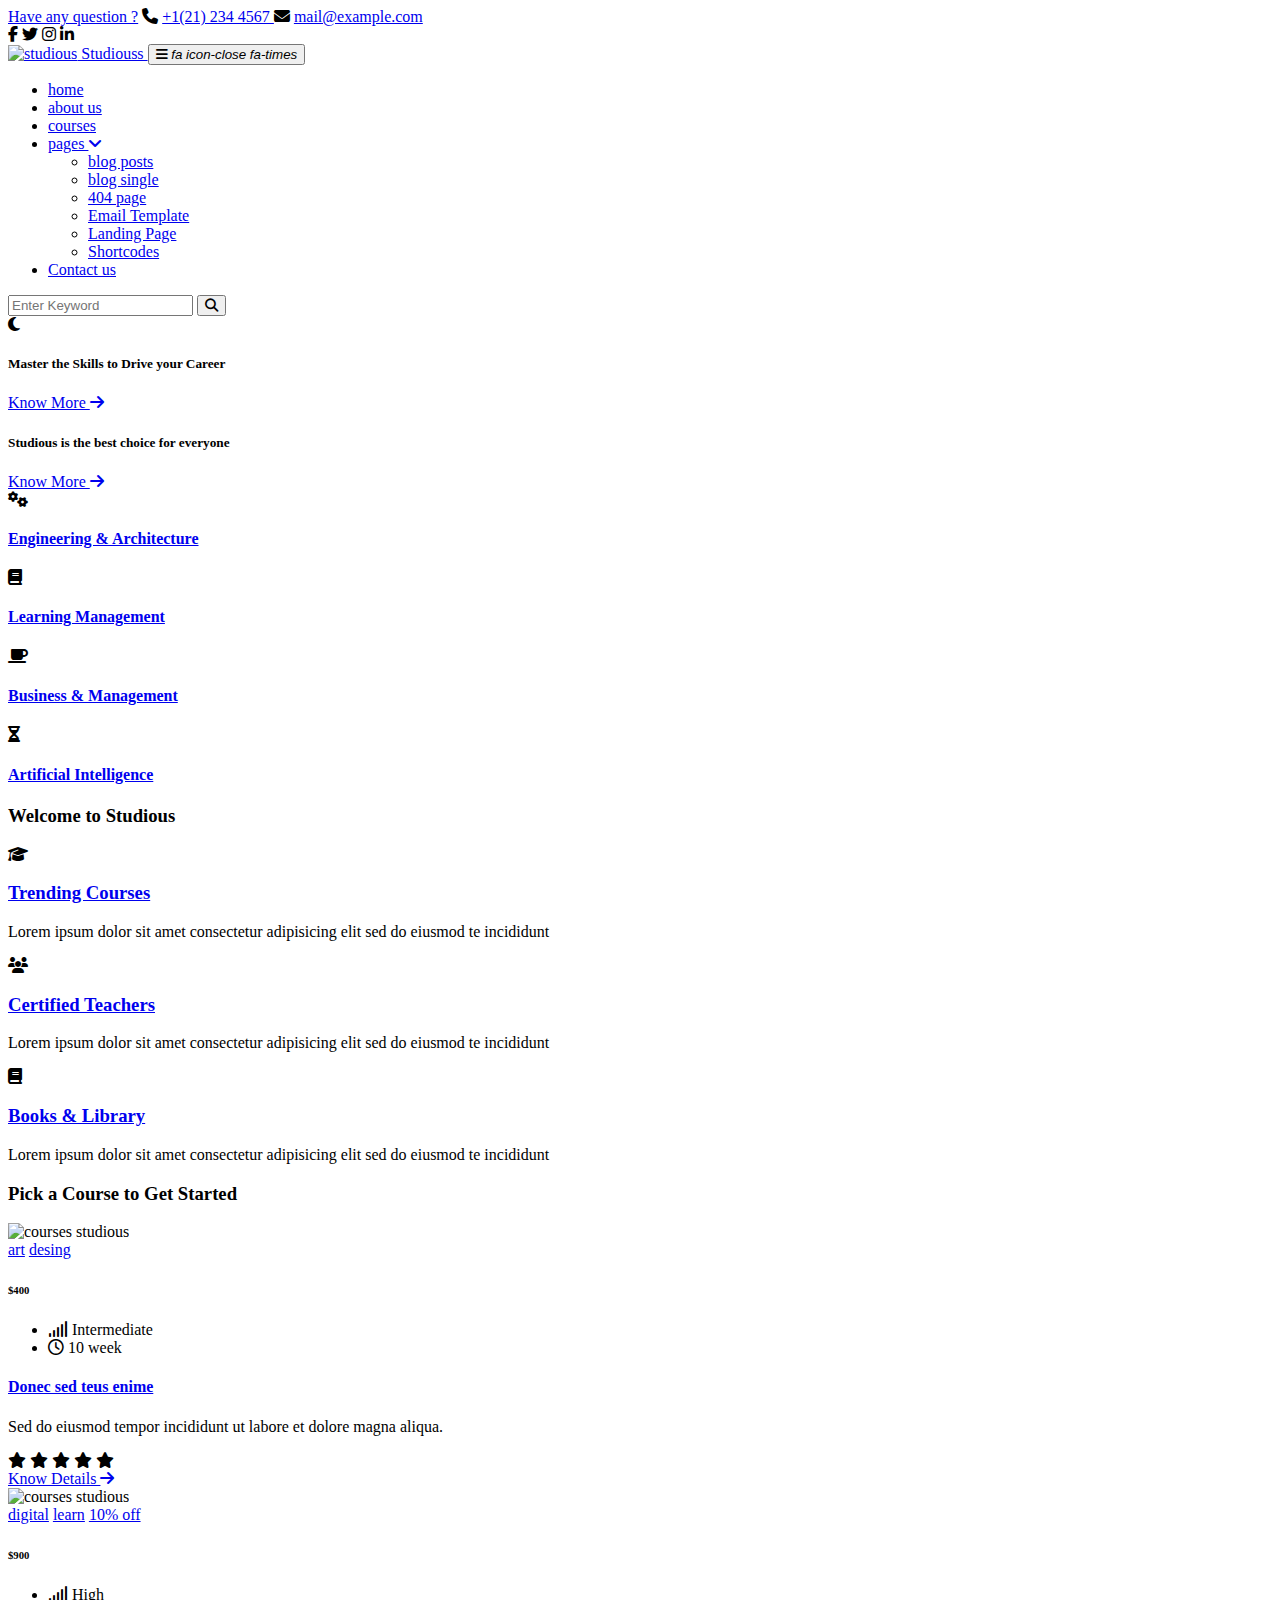
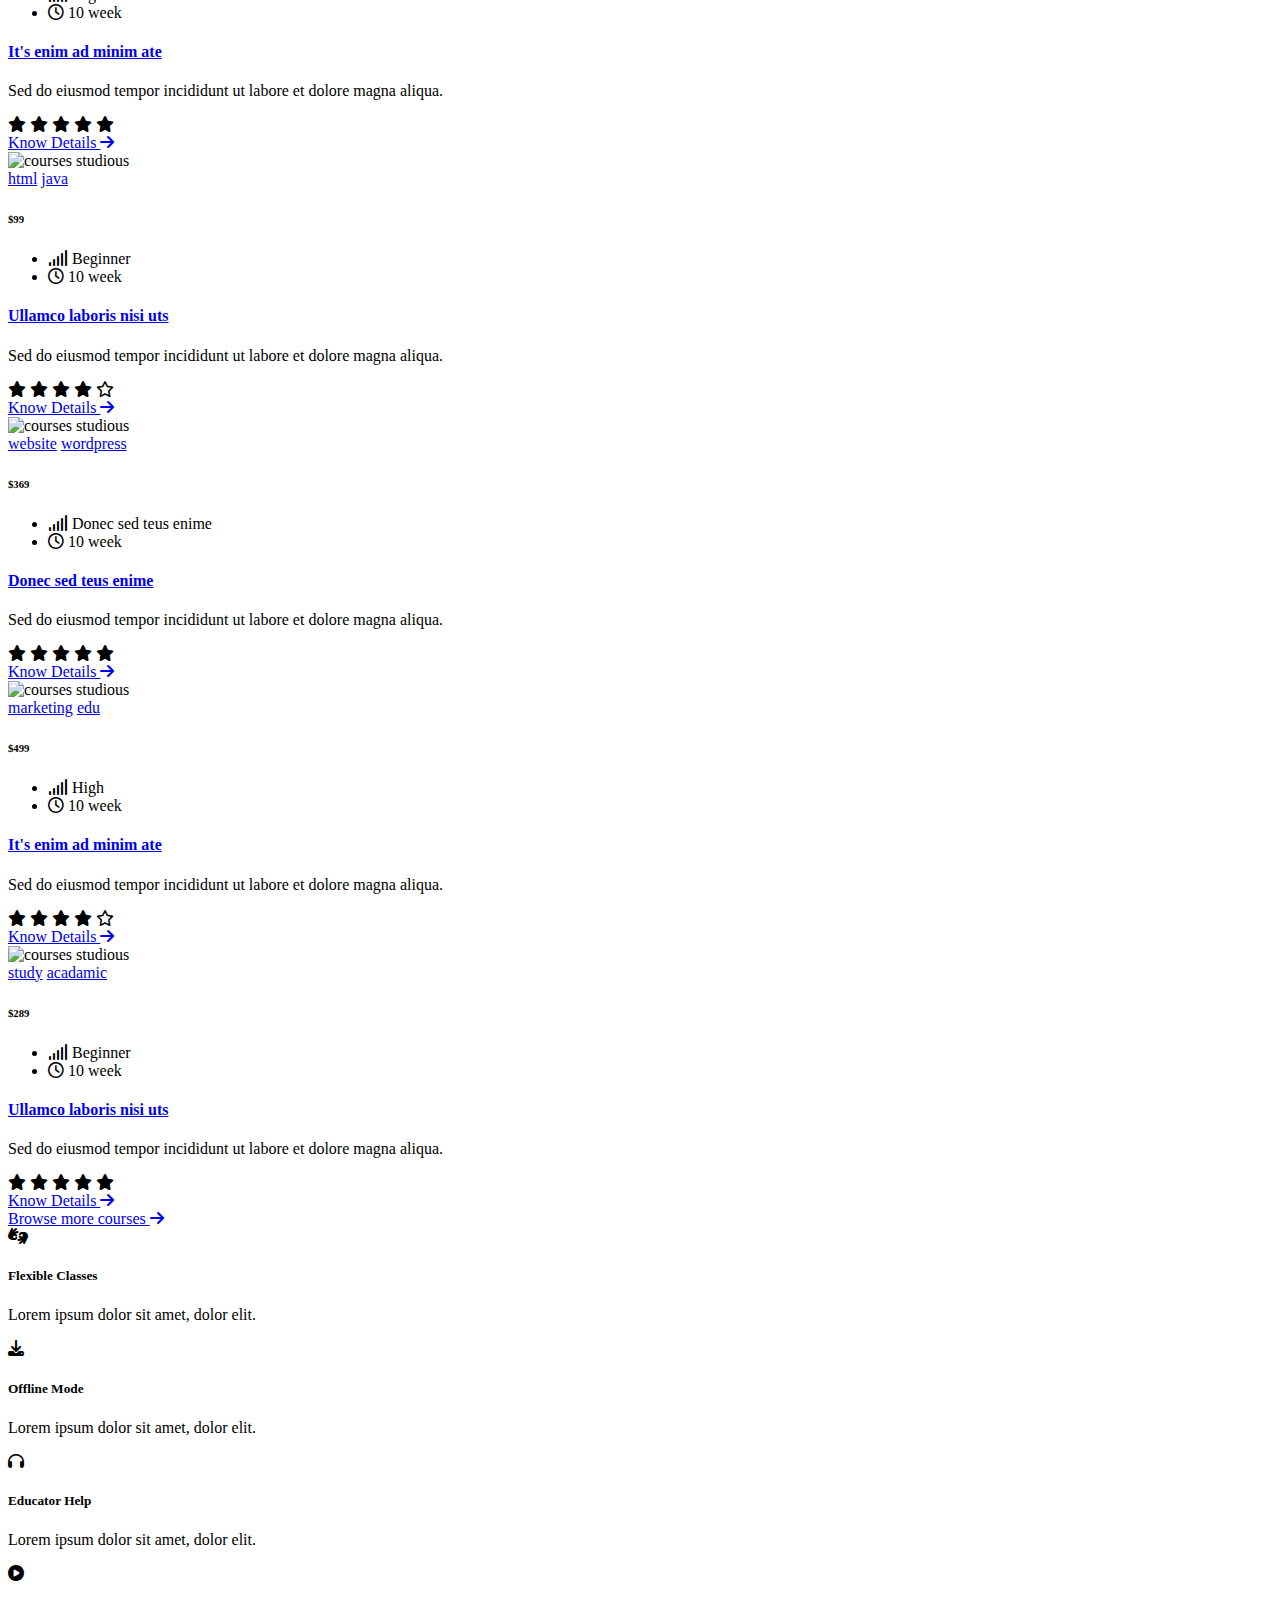
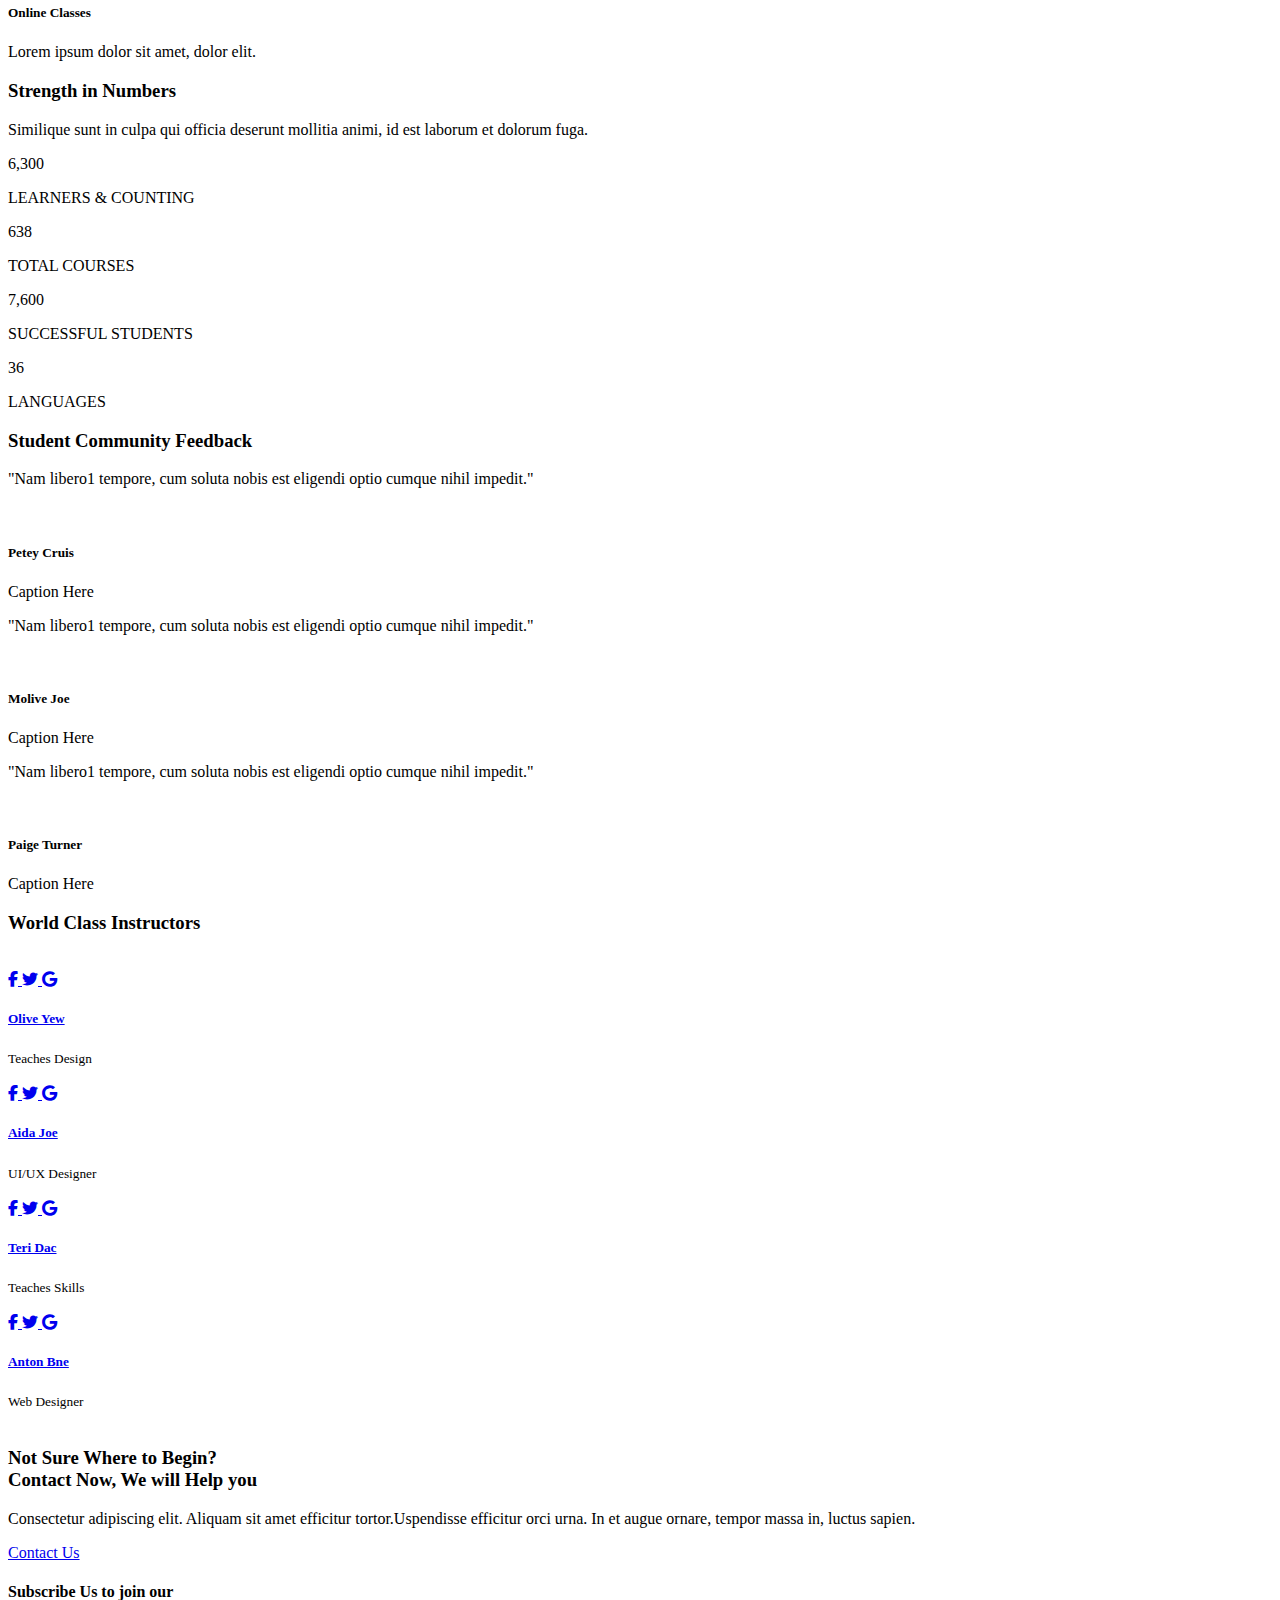
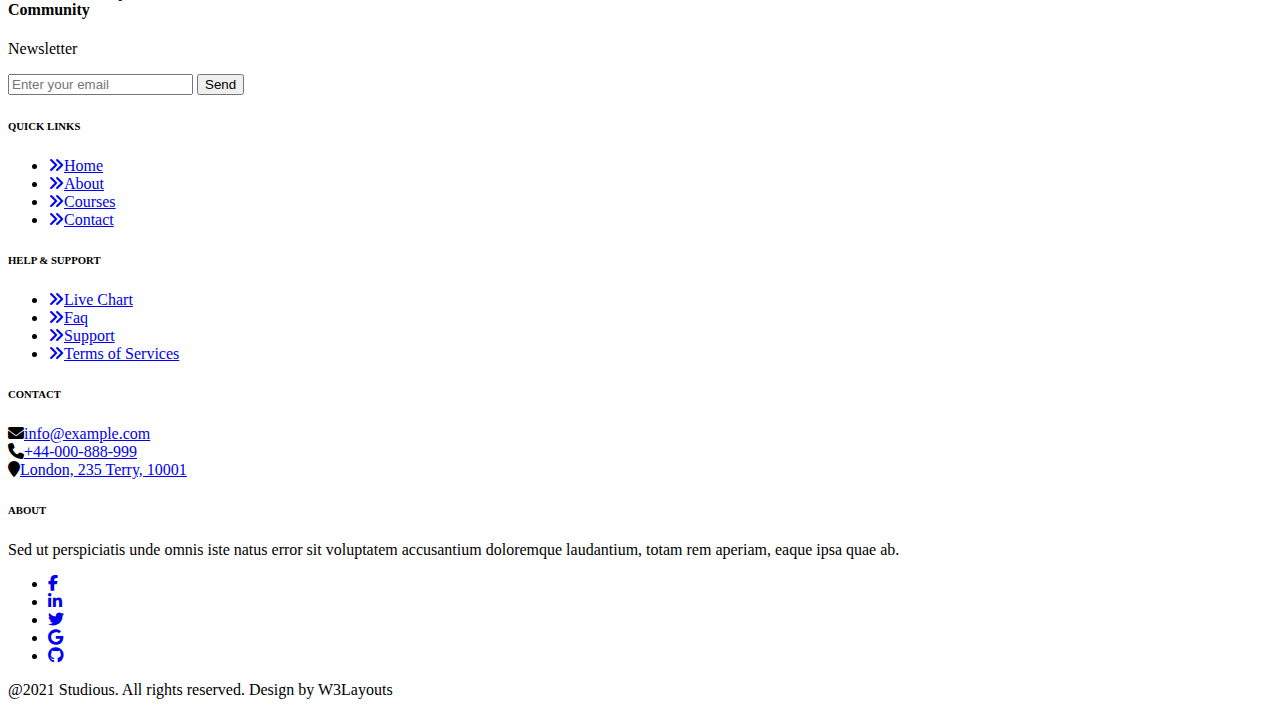
==== index.html @ 1a9e2ce5 "Footer html" ====
<!DOCTYPE html>
<html lang="en">
<head class="theme__dark">
    <meta charset="UTF-8">
    <meta http-equiv="X-UA-Compatible" content="IE=edge">
    <meta name="viewport" content="width=device-width, initial-scale=1.0">
    <link rel="shortcut icon" href="./images/logo.png" type="image/x-icon">
    <title>Studious - Education</title>
    
    <!-- OWL CAROUSEL -->
    <link rel="stylesheet" href="./vendor_more/owl_carousel/owl.carousel.min.css">
    <link rel="stylesheet" href="./vendor_more/owl_carousel/owl.theme.default.css">
    <!-- BOOTSTRAP -->
    <link rel="stylesheet" href="./vendor/Bootstrap_5/bootstrap.min.css">
    <!-- FONT AWESOME -->
    <link rel="stylesheet" href="https://cdnjs.cloudflare.com/ajax/libs/font-awesome/6.1.1/css/all.min.css"/>
    <!-- GOOGLE FONT -->
    <link rel="preconnect" href="https://fonts.googleapis.com">
    <link rel="preconnect" href="https://fonts.gstatic.com" crossorigin>
    <link href="https://fonts.googleapis.com/css2?family=Montserrat:wght@300;400;500;600;700&display=swap" rel="stylesheet">
    <!-- MENU MAIN CSS -->
    <link rel="stylesheet" href="./main__css/header__footer.css">
    <!-- HOME CSS -->
    <link rel="stylesheet" href="./css/home.css">
</head>
<body>
    <!---------- HEADER -------------->
    <header class="header">
        <!-- HEADER__TOP -->
        <div class="header__top">
            <div class="container-fluid">
                <div class="headerTop__content">
                    <div class="headerTop__info">
                        <a href="#">Have any question ?</a>
                        <i class="fa fa-phone"></i>
                        <a href="tel:+1212344567">
                            +1(21) 234 4567
                        </a>
                        <i class="fa fa-envelope"></i>
                        <a href="mailto:mail@example.com">
                             mail@example.com
                        </a>
                    </div>
                    <div class="headerTop__detail">
                        <i class="fab fa-facebook-f"></i>
                        <i class="fab fa-twitter"></i>
                        <i class="fab fa-instagram"></i>
                        <i class="fab fa-linkedin-in"></i>
                    </div>
                </div>
            </div>
        </div>
        <!-- HEADER__BOTTOM -->
        <div id="menuScroll" class="header__bottom">
            <nav class="navbar navbar-expand-lg navbar-light">
                <div class="container-fluid">
                    <a class="navbar-brand d-flex align-items-center" href="#">
                        <img src="./images/logo.png" alt="studious">
                         Studiouss
                    </a>
                    <button id="navToggler" class="navbar-toggler" type="button" data-bs-toggle="collapse" data-bs-target="#navbarstudious">
                        <span class="navbar__togglericon"><i class="fa fa-bars"></i></span>
                        <span class="navbar__close"> <i>fa icon-close fa-times </i> </span>
                    </button>
                    <div class="header__menu collapse navbar-collapse" id="navbarstudious">
                        <ul id="mainNav" class="navbar-nav me-auto mb-2 mb-lg-0">
                            <li class="nav-item  active">
                                <a class="nav-link" href="#">home</a>
                            </li>
                            <li class="nav-item">
                                <a class="nav-link" href="about.html">about us</a>
                            </li>
                            <li class="nav-item">
                                <a class="nav-link" href="courses.html">courses</a>
                            </li>
                            <li class="nav-item dropdown">
                                <a class="nav-link dropdown-toggle" href="#" id="navbarDropdown" role="button" data-bs-toggle="dropdown" >
                                    pages
                                    <i class="fa fa-angle-down"></i>
                                </a>
                                <ul ul class="dropdown-menu" aria-labelledby="navbarDropdown">
                                    <li><a class="dropdown-item active" href="blog-posts.html">blog posts</a></li>
                                    <li><a class="dropdown-item" href="blog-single.html">blog single</a></li>
                                    <li><a class="dropdown-item" href="page404.html">404 page</a></li>
                                    <li><a class="dropdown-item" href="#">Email Template</a></li>
                                    <li><a class="dropdown-item" href="landingpage.html">Landing Page</a></li>
                                    <li><a class="dropdown-item" href="#">Shortcodes</a></li>
                                </ul>
                            </li>
                            <li class="nav-item">
                                <a class="nav-link" href="contact.html" tabindex="-1">Contact us</a>
                            </li>
                        </ul>
                        <form class="header__search">
                            <div class="input__search">
                                <input class="form-control me-2" type="search" placeholder="Enter Keyword" aria-label="Search">
                                <button class="btn search-btn" type="submit"><i class="fa-solid fa-magnifying-glass"></i></button>
                            </div>
                        </form>
                    </div>
                    <div class="menu__theme">
                        <i class="fa fa-moon"></i>
                    </div>
                </div>
            </nav>
        </div>
    </header>
    <!--------- CAROUSEL ------------->
    <section class="carousel">
        <div class="carousel__top owl-carousel owl-theme">
            <div class="item">
                <div class="carousel__overlay carousel__img1">
               
                    <div class="container">
                        <div class="carousel__tile">
                            <h5>Master the Skills to Drive your Career</h5>
                            <a class="btn mt-sm-5 mt-4" href="courses.html">
                                Know More
                                <i class="fa fa-arrow-right ms-2"></i>
                            </a>
                        </div>
                    </div>
                </div>
            </div>
            <div class="item">
                <div class="carousel__overlay carousel__img2">
                    <div class="container">
                        <div class="carousel__tile">
                            <h5>Studious is the best choice for everyone</h5>
                            <a class="btn mt-sm-5 mt-4" href="courses.html">
                                Know More
                                <i class="fa fa-arrow-right ms-2"></i>
                            </a>
                        </div>
                    </div>
                </div>
            </div>
        </div>
        <div class="carousel__bottom">
            <div class="container">
                <div class="row text-center">
                    <div class="col-md-6 col-lg-3 px-lg-2">
                        <div class="carousel__bottomItem carousel__color1">
                            <i class="fa fa-cogs"></i>
                            <h4>
                                <a href="courses.html">
                                    Engineering & Architecture
                                </a>
                            </h4>
                        </div>
                    </div>

                    <div class="col-md-6 col-lg-3 px-lg-2 mt-4 mt-md-0">
                        <div class="carousel__bottomItem carousel__color2">
                            <i class="fa fa-book"></i>
                            <h4>
                                <a href="courses.html">
                                    Learning Management
                                </a>
                            </h4>
                        </div>
                    </div>
                    <div class="col-md-6 col-lg-3 px-lg-2 mt-4 mt-lg-0">
                        <div class="carousel__bottomItem carousel__color3">
                            <i class="fa fa-coffee"></i>
                            <h4>
                                <a href="courses.html">
                                    Business & Management
                                </a>
                            </h4>
                        </div>
                    </div>

                    <div class="col-md-6 col-lg-3 px-lg-2 mt-4 mt-lg-0 mt-md-4">
                        <div class="carousel__bottomItem carousel__color4">
                            <i class="fa fa-hourglass-half"></i>
                            <h4>
                                <a href="courses.html">
                                    Artificial Intelligence
                                </a>
                            </h4>
                        </div>
                    </div>
                </div>
            </div>
        </div>
    </section>
    <!--------- WELCOME ------------>
    <section class="welcome section">
        <div class="container">
            <div class="title__main text-center mx-auto mb-5 pb-sm-4">
                <h3>Welcome to <span>Studious</span></h3>
            </div>
            <div class="row text-center">
                <div class="col-lg-4 col-sm-6">
                    <div class="welcome__item">
                        <i class="fa fa-graduation-cap"></i>
                        <div class="welcome__info mt-4">
                            <a href="about.html">
                                <h3>
                                    Trending Courses
                                </h3>
                            </a>
                            <p>Lorem ipsum dolor sit amet consectetur adipisicing elit sed do eiusmod te incididunt</p>
                        </div>
                    </div>
                </div>

                <div class="col-lg-4 col-sm-6 mt-sm-0 mt-5">
                    <div class="welcome__item">
                        <i class="fa fa-users"></i>
                        <div class="welcome__info mt-4">
                            <a href="about.html">
                                <h3>
                                    Certified Teachers
                                </h3>
                            </a>
                            <p>Lorem ipsum dolor sit amet consectetur adipisicing elit sed do eiusmod te incididunt</p>
                        </div>
                    </div>
                </div>

                <div class="col-lg-4 col-sm-6 mt-lg-0 mt-5">
                    <div class="welcome__item">
                        <i class="fa fa-book"></i>
                        <div class="welcome__info mt-4">
                            <a href="about.html">
                                <h3>
                                    Books & Library
                                </h3>
                            </a>
                            <p>Lorem ipsum dolor sit amet consectetur adipisicing elit sed do eiusmod te incididunt</p>
                        </div>
                    </div>
                </div>
    
            </div>
        </div> 
    </section>
    <!--------- COURSES ------------->
    <section class="courses section">
        <div class="container">
            <div class="title__main text-center mx-auto mb-5 pb-sm-4">
                <h3>Pick a Course to <span>Get Started</span></h3>
            </div>
            <div class="row">
                <div class="col-lg-4 col-md-6">
                    <div class="courses__item">
                        <div class="courses__thumb position-relative">
                            <img src="./images/c1.jpg" alt="courses studious" class="img-fluid">
                            <div class="courses__details">
                                <div class="meta__list">
                                    <a href="courses.html">art</a>
                                    <a href="courses.html">desing</a>
                                </div>
                                <div class="courses__price">
                                    <h6>$400</h6>
                                </div>
                            </div>
                        </div>
                
                        <div class="courses__content">
                            <div class="courses__top mb-4 mt-3">
                                <ul>
                                    <li>
                                        <i class="fa fa-signal"></i>
                                        Intermediate
                                    </li>
                                    <li>
                                        <i class="fa-regular fa-clock"></i>
                                        10 week
                                    </li>
                                </ul>
                            </div>
                            <div class="courses__body">
                                <h4>
                                    <a href="courses.html">
                                        Donec sed teus enime
                                    </a>
                                </h4>
                                <p>Sed do eiusmod tempor incididunt ut labore et dolore magna aliqua.</p>
                            </div>
                            <div class="courses__bottom d-flex align-items-center justify-content-between mt-5 pt-4">
                                <div class="rate__list">
                                    <i class="fa-solid fa-star"></i>
                                    <i class="fa-solid fa-star"></i>
                                    <i class="fa-solid fa-star"></i>
                                    <i class="fa-solid fa-star"></i>
                                    <i class="fa-solid fa-star"></i>
                                </div>
                                <a href="courses.html">
                                    Know Details
                                    <i class="fa fa-arrow-right ms-2"></i>
                                </a>
                            </div>
                        </div>
                    </div>
                </div>

                <div class="col-lg-4 col-md-6 mt-md-0 mt-5">
                    <div class="courses__item">
                        <div class="courses__thumb position-relative">
                            <img src="./images/c2.jpg" alt="courses studious" class="img-fluid">
                            <div class="courses__details">
                                <div class="meta__list">
                                    <a href="courses.html">digital</a>
                                    <a href="courses.html">learn</a>
                                    <a href="courses.html">10% off</a>
                                </div>
                                <div class="courses__price">
                                    <h6>$900</h6>
                                </div>
                            </div>
                        </div>
                        
                        <div class="courses__content">
                            <div class="courses__top mb-4 mt-3">
                                <ul>
                                    <li>
                                        <i class="fa fa-signal"></i>
                                        High
                                    </li>
                                    <li>
                                        <i class="fa-regular fa-clock"></i>
                                        10 week
                                    </li>
                                </ul>
                            </div>
                            <div class="courses__body">
                                <h4>
                                    <a href="courses.html">
                                        It's enim ad minim ate
                                    </a>
                                </h4>
                                <p>Sed do eiusmod tempor incididunt ut labore et dolore magna aliqua.</p>
                            </div>
                            <div class="courses__bottom d-flex align-items-center justify-content-between mt-5 pt-4">
                                <div class="rate__list">
                                    <i class="fa-solid fa-star"></i>
                                    <i class="fa-solid fa-star"></i>
                                    <i class="fa-solid fa-star"></i>
                                    <i class="fa-solid fa-star"></i>
                                    <i class="fa-solid fa-star"></i>
                                </div>
                                <a href="courses.html">
                                    Know Details
                                    <i class="fa fa-arrow-right ms-2"></i> 
                                </a>
                            </div>
                        </div>
                    </div>
                </div>

                <div class="col-lg-4 col-md-6 mt-lg-0 mt-5">
                    <div class="courses__item">
                        <div class="courses__thumb position-relative">
                            <img src="./images/c3.jpg" alt="courses studious" class="img-fluid">
                            <div class="courses__details">
                                <div class="meta__list">
                                    <a href="courses.html">html</a>
                                    <a href="courses.html">java</a>
                                </div>
                                <div class="courses__price">
                                    <h6>$99</h6>
                                </div>
                            </div>
                        </div>
                        
                        <div class="courses__content">
                            <div class="courses__top mb-4 mt-3">
                                <ul>
                                    <li>
                                        <i class="fa fa-signal"></i>
                                        Beginner
                                    </li>
                                    <li>
                                        <i class="fa-regular fa-clock"></i>
                                        10 week
                                    </li>
                                </ul>
                            </div>
                            <div class="courses__body">
                                <h4>
                                    <a href="courses.html">
                                        Ullamco laboris nisi uts
                                    </a>
                                </h4>
                                <p>Sed do eiusmod tempor incididunt ut labore et dolore magna aliqua.</p>
                            </div>
                            <div class="courses__bottom d-flex align-items-center justify-content-between mt-5 pt-4">
                                <div class="rate__list">
                                    <i class="fa-solid fa-star"></i>
                                    <i class="fa-solid fa-star"></i>
                                    <i class="fa-solid fa-star"></i>
                                    <i class="fa-solid fa-star"></i>
                                    <i class="fa-regular fa-star"></i>
                                </div>
                                <a href="courses.html">
                                    Know Details
                                    <i class="fa fa-arrow-right ms-2"></i> 
                                </a>
                            </div>
                        </div>
                    </div>
                </div>

                <div class="col-lg-4 col-md-6 mt-5">
                    <div class="courses__item">
                        <div class="courses__thumb position-relative">
                            <img src="./images/c4.jpg" alt="courses studious" class="img-fluid">
                            <div class="courses__details">
                                <div class="meta__list">
                                    <a href="courses.html">website</a>
                                    <a href="courses.html">wordpress</a>
                                </div>
                                <div class="courses__price">
                                    <h6>$369</h6>
                                </div>
                            </div>
                        </div>
                        
                        <div class="courses__content">
                            <div class="courses__top mb-4 mt-3">
                                <ul>
                                    <li>
                                        <i class="fa fa-signal"></i>
                                        Donec sed teus enime
                                    </li>
                                    <li>
                                        <i class="fa-regular fa-clock"></i>
                                        10 week
                                    </li>
                                </ul>
                            </div>
                            <div class="courses__body">
                                <h4>
                                    <a href="courses.html">
                                        Donec sed teus enime
                                    </a>
                                </h4>
                                <p>Sed do eiusmod tempor incididunt ut labore et dolore magna aliqua.</p>
                            </div>
                            <div class="courses__bottom d-flex align-items-center justify-content-between mt-5 pt-4">
                                <div class="rate__list">
                                    <i class="fa fa-star"></i>
                                    <i class="fa fa-star"></i>
                                    <i class="fa fa-star"></i>
                                    <i class="fa fa-star"></i>
                                    <i class="fa fa-star"></i>
                                </div>
                                <a href="courses.html">
                                    Know Details
                                    <i class="fa fa-arrow-right ms-2"></i> 
                                </a>
                            </div>
                        </div>
                    </div>
                </div>

                <div class="col-lg-4 col-md-6 mt-5">
                    <div class="courses__item">
                        <div class="courses__thumb position-relative">
                            <img src="./images/c5.jpg" alt="courses studious" class="img-fluid">
                            <div class="courses__details">
                                <div class="meta__list">
                                    <a href="courses.html">marketing</a>
                                    <a href="courses.html">edu</a>
                                </div>
                                <div class="courses__price">
                                    <h6>$499</h6>
                                </div>
                            </div>
                        </div>
                        
                        <div class="courses__content">
                            <div class="courses__top mb-4 mt-3">
                                <ul>
                                    <li>
                                        <i class="fa fa-signal"></i>
                                        High
                                    </li>
                                    <li>
                                        <i class="fa-regular fa-clock"></i>
                                        10 week
                                    </li>
                                </ul>
                            </div>
                            <div class="courses__body">
                                <h4>
                                    <a href="courses.html">
                                        It's enim ad minim ate
                                    </a>
                                </h4>
                                <p>Sed do eiusmod tempor incididunt ut labore et dolore magna aliqua.</p>
                            </div>
                            <div class="courses__bottom d-flex align-items-center justify-content-between mt-5 pt-4">
                                <div class="rate__list">
                                    <i class="fa fa-star"></i>
                                    <i class="fa fa-star"></i>
                                    <i class="fa fa-star"></i>
                                    <i class="fa fa-star"></i>
                                    <i class="fa-regular fa-star"></i>
                                </div>
                                <a href="courses.html">
                                    Know Details
                                    <i class="fa fa-arrow-right ms-2"></i> 
                                </a>
                            </div>
                        </div>
                    </div>
                </div>

                <div class="col-lg-4 col-md-6 mt-5">
                    <div class="courses__item">
                        <div class="courses__thumb position-relative">
                            <img src="./images/c6.jpg" alt="courses studious" class="img-fluid">
                            <div class="courses__details">
                                <div class="meta__list">
                                    <a href="courses.html">study</a>
                                    <a href="courses.html">acadamic</a>
                                </div>
                                <div class="courses__price">
                                    <h6>$289</h6>
                                </div>
                            </div>
                        </div>
                        
                        <div class="courses__content">
                            <div class="courses__top mb-4 mt-3">
                                <ul>
                                    <li>
                                        <i class="fa fa-signal"></i>
                                        Beginner
                                    </li>
                                    <li>
                                        <i class="fa-regular fa-clock"></i>
                                        10 week
                                    </li>
                                </ul>
                            </div>
                            <div class="courses__body">
                                <h4>
                                    <a href="courses.html">
                                        Ullamco laboris nisi uts
                                    </a>
                                </h4>
                                <p>Sed do eiusmod tempor incididunt ut labore et dolore magna aliqua.</p>
                            </div>
                            <div class="courses__bottom d-flex align-items-center justify-content-between mt-5 pt-4">
                                <div class="rate__list">
                                    <i class="fa fa-star"></i>
                                    <i class="fa fa-star"></i>
                                    <i class="fa fa-star"></i>
                                    <i class="fa fa-star"></i>
                                    <i class="fa fa-star"></i>
                                </div>
                                <a href="courses.html">
                                    Know Details
                                    <i class="fa fa-arrow-right ms-2"></i> 
                                </a>
                            </div>
                        </div>
                    </div>
                </div>
            </div>
            <div class="text-center mt-5">
                <a href="about.html" class="btn__theme btn">
                    Browse more courses
                    <i class="fa fa-arrow-right ml-2"></i>
                </a>
            </div>
        </div>

<!---------------------------- SERVICES -------------------------->
<section class="services">
    <div class="main py-5">
        <div class="container py-md-5 py-4">
            <div class=" pb-sm-5 mb-sm-4">
                <div class="row">
                    <div class="col-xl-4">

                    </div>
                    <div class="col-xl-8">
                        <div class="row">
                            <div class="col-md-6 item">
                                <div class="d-flex align-items-center feature-gd ">
                                    <div class="icon">
                                        <i class="fa fa-american-sign-language-interpreting" aria-hidden="true"></i>
                                    </div>
                                    <div class="info">
                                        <h5>Flexible Classes</h5>
                                        <p> Lorem ipsum dolor sit amet, dolor elit.</p>

                                    </div>
                                </div>
                            </div>
                            <div class="col-md-6 mt-md-0 mt-4 item">
                                <div class="d-flex align-items-center feature-gd">
                                    <div class="icon">
                                        <i class="fa fa-download" aria-hidden="true"></i>
                                    </div>
                                    <div class="info">
                                        <h5>Offline Mode</h5>
                                        <p> Lorem ipsum dolor sit amet, dolor elit.</p>
                                    </div>
                                </div>
                            </div>
                            <div class="col-md-6 mt-4 pt-md-2 item">
                                <div class="d-flex align-items-center feature-gd">
                                    <div class="icon">
                                        <i class="fa fa-headphones" aria-hidden="true"></i>
                                    </div>
                                    <div class="info">
                                        <h5>Educator Help</h5>
                                        <p> Lorem ipsum dolor sit amet, dolor elit.</p>
                                    </div>
                                </div>
                            </div>
                            <div class="col-md-6 mt-4 pt-md-2 item">
                                <div class="d-flex align-items-center feature-gd">
                                    <div class="icon">
                                        <i class="fa fa-play-circle" aria-hidden="true"></i>
                                    </div>
                                    <div class="info">
                                        <h5>Online Classes</h5>
                                        <p> Lorem ipsum dolor sit amet, dolor elit.</p>
                                    </div>
                                </div>
                            </div>
                        </div>
                    </div>
                </div>
            </div>
        </div>
    </div>
</section>
<!--------------------------- NUMBER ----------------------------->
<section class="number py-sm-5 pt-sm-0 pt-5">
    <div class="container py-md-5 py-4">
        <div class="title text-center mx-auto mb-5 pb-sm-4">
            <h3 class="title-main">Strength in <span>Numbers</span></h3>
            <p class="title-small mt-4 pt-md-2">Similique sunt in culpa qui officia deserunt mollitia animi, id est laborum et
                dolorum
                fuga.</p>
        </div>
        <div class="stats">
            <div class="row text-center">
                <div class="col-lg-3 col-sm-6">
                    <div class="num">
                        <div class="item-stat">6,300</div>
                        <p>LEARNERS &amp; COUNTING</p>
                    </div>
                </div>
                <div class="col-lg-3 col-sm-6 mt-sm-0 mt-4">
                    <div class="num">
                        <div class="item-stat">638</div>
                        <p>TOTAL COURSES</p>
                    </div>
                </div>
                <div class="col-lg-3 col-sm-6 mt-lg-0 mt-4">
                    <div class="num">
                        <div class="item-stat">7,600</div>
                        <p>SUCCESSFUL STUDENTS</p>
                    </div>
                </div>
                <div class="col-lg-3 col-sm-6 mt-lg-0 mt-4">
                    <div class="num">
                        <div class="item-stat">36</div>
                        <p>LANGUAGES</p>
                    </div>
                </div>
            </div>
        </div>
    </div>
</section>

<!-------------------------- FEEDBACK ---------------------------->
<section class="feedback">
    <div class="comment py-5">
        <div class="container py-md-5 py-4">
            <div class="title text-center mx-auto mb-5 pb-lg-5">
                <h3 class="title-main">Student Community <span>Feedback </span></h3>
            </div>
            <div class="row content mt-md-5">
                <div class="col-lg-4 col-md-6">
                    <div class="grid">
                        <p class="sub">
                            <span>"</span>Nam
                                libero1
                                tempore, cum soluta
                                nobis est eligendi optio cumque nihil impedit."
                        </p>
                        <div class="d-grid person d-flex flex-row">
                            <div class="img">
                                <img src="/image/testi2.jpg" alt="" class="img-fluid">
                            </div>
                            <div class="review text-left">
                                <h5>Petey Cruis</h5>
                                <p>Caption Here</p>
                            </div>
                        </div>
                    </div>
                </div>
                <div class="col-lg-4 col-md-6 mt-md-0 mt-4">
                    <div class="grid">
                        <p class="sub">
                            <span>"</span>Nam
                                libero1
                                tempore, cum soluta
                                nobis est eligendi optio cumque nihil impedit."
                        </p>
                        <div class="d-grid person d-flex flex-row">
                            <div class="img">
                                <img src="/image/testi1.jpg" alt="" class="img-fluid">
                            </div>
                            <div class="review text-left">
                                <h5>Molive Joe</h5>
                                <p>Caption Here</p>
                            </div>
                        </div>
                    </div>
                </div>
                <div class="col-lg-4 col-md-6 mt-lg-0 mt-4">
                    <div class="grid">
                        <p class="sub">
                                <span>"</span>Nam
                                libero1
                                tempore, cum soluta
                                nobis est eligendi optio cumque nihil impedit."
                        </p>
                        <div class="d-grid person d-flex flex-row">
                            <div class="img">
                                <img src="/image/testi3.jpg" alt="" class="img-fluid">
                            </div>
                            <div class="review text-left">
                                <h5>Paige Turner</h5>
                                <p>Caption Here</p>
                            </div>
                        </div>
                    </div>
                </div>
            </div>
        </div>
    </div>
</section>
<!-------------------------- TEACHER ----------------------------->
<section class="teacher">
    <section class=" py-sm-5 pb-sm-0 pb-5">
        <div class="container py-md-5 py-4">
            <div class="title text-center mx-auto mb-5 pb-sm-4">
                <h3 class="title-main">World Class <span>Instructors</span></h3>
            </div>
            <div class="row text-center">
                <div class="col-lg-3 col-sm-6">
                    <div class="teacher-item">
                        <div class="grid">
                            <a href="#">
                                <img src="/image/team1.jpg" class="img-fluid" alt="">
                                </a><div class="team-info"><a href="#">
                                    </a><div class="social">
                                        <a class="face" href="#facebook">
                                            <span class="fa-brands fa-facebook-f"></span>
                                        </a>
                                        <a class="twitter mx-2" href="#twitter">
                                            <span class="fa-brands fa-twitter"></span>
                                        </a>
                                        <a class="google" href="#google-plus">
                                            <span class="fa-brands fa-google"></span>
                                        </a>
                                    </div>
                                </div>
                            
                        </div>
                        <div class="team-bottom p-4">
                            <h5 class="member"><a href="#">Olive Yew</a></h5>
                            <small>Teaches Design</small>
                        </div>
                    </div>
                </div>
                <div class="col-lg-3 col-sm-6 mt-sm-0 mt-5">
                    <div class="teacher-item">
                        <div class="grid">
                            <a href="#">
                                <img src="/image/team2.jpg" class="img-fluid" alt="">
                                </a><div class="team-info"><a href="#">
                                    </a><div class="social"><a class="face" href="#facebook">
                                            <span class="fa-brands fa-facebook-f"></span>
                                        </a>
                                        <a class="twitter mx-2" href="#twitter">
                                            <span class="fa-brands fa-twitter"></span>
                                        </a>
                                        <a class="google" href="#google-plus">
                                            <span class="fa-brands fa-google"></span>
                                        </a>
                                    </div>
                                </div>
                            
                        </div>
                        <div class="team-bottom p-4">
                            <h5 class="member"><a href="#">Aida Joe</a></h5>
                            <small>UI/UX Designer</small>
                        </div>
                    </div>
                </div>
                <div class="col-lg-3 col-sm-6 mt-lg-0 mt-5">
                    <div class="teacher-item">
                        <div class="grid">
                            <a href="#">
                                <img src="/image/team3.jpg" class="img-fluid" alt="">
                                </a><div class="team-info"><a href="#">
                                    </a><div class="social"><a class="face" href="#facebook">
                                            <span class="fa-brands fa-facebook-f"></span>
                                        </a>
                                        <a class="twitter mx-2" href="#twitter">
                                            <span class="fa-brands fa-twitter"></span>
                                        </a>
                                        <a class="google" href="#google-plus">
                                            <span class="fa-brands fa-google"></span>
                                        </a>
                                    </div>
                                </div>
                            
                        </div>
                        <div class="team-bottom p-4">
                            <h5 class="member"><a href="#">Teri Dac</a></h5>
                            <small>Teaches Skills</small>
                        </div>
                    </div>
                </div>
                <div class="col-lg-3 col-sm-6 mt-lg-0 mt-5">
                    <div class="teacher-item">
                        <div class="grid">
                            <a href="#">
                                <img src="/image/team4.jpg" class="img-fluid" alt="">
                                </a><div class="team-info"><a href="#">
                                    </a><div class="social"><a class="face" href="#facebook">
                                            <span class="fa-brands fa-facebook-f"></span>
                                        </a>
                                        <a class="twitter mx-2" href="#">
                                            <span class="fa-brands fa-twitter"></span>
                                        </a>
                                        <a class="google" href="#">
                                            <span class="fa-brands fa-google"></span>
                                        </a>
                                    </div>
                                </div>
                            
                        </div>
                        <div class="team-bottom p-4">
                            <h5 class="member"><a href="#">Anton Bne</a></h5>
                            <small>Web Designer</small>
                        </div>
                    </div>
                </div>
            </div>
        </div>
    </section>
</section>

<!--------------------------- ABOUT ------------------------------->
<section class="about">
    <div class="container pb-md-5 pb-4 mb-5">
        <div class="row align-items-center justify-content-between">
            <div class="col-lg-5 mb-lg-0 mb-4 text-center">
                <img src="/image/image.png" alt="" class="img-fluid img-responsive m-auto">
            </div>
            <div class="des col-lg-7 about-2-secs-left pr-lg-5">
                <h3 class="title mb-sm-3 mb-2">
                    Not Sure Where to Begin? <br>Contact Now, We will Help you</h3>
                <p>Consectetur adipiscing elit. Aliquam sit amet
                    efficitur tortor.Uspendisse efficitur orci urna. In et augue ornare, tempor massa in, luctus
                    sapien.</p>
                <div class="mt-4">
                    <a class="btn mt-3" href="#">Contact Us</a>
                </div>
            </div>
        </div>
    </div>
</section>

        <footer class="footer">
 
            <div class="sub">
                <div class="container">
                    <div class="text-txt">
                        <div class="right-side">
                            <!---------------------------------------- form section ---------------------------------------->
                            <div class="row align-items-center card flex-row">
                                <div class="main-midd col-12 col-md-6">
                                    <h4 class="title-head mb-lg-2">Subscribe Us to join our <br> Community </h4>
                                    <p>Newsletter</p>
                                </div>
                                <div class="main-midd-2  card-body col-12 col-md-6 ">
                                    <form action="#url" method="GET" class="rightside-form d-flex flex-row">
                                        <input type="email" class="form-control" name="email" placeholder="Enter your email">
                                        <button class="btn" type="submit">Send</button>
                                    </form>
                                </div>
                            </div>
                            <!--------------------------------------  form section ----------------------------------------->
                        </div>
                        <div class="row sub-columns">
                            
                            <div class="col-lg-2 col-sm-6 sub-two-right">
                                <h6>QUICK LINKS</h6>
                                <ul>
                                    <li><a href="#"><span class="fa fa-angle-double-right mr-2"></span>Home</a>
                                    </li>
                                    <li><a href="#"><span class="fa fa-angle-double-right mr-2"></span>About</a>
                                    </li>
                                    <li><a href="#"><span class="fa fa-angle-double-right mr-2"></span>Courses</a></li>
                                    <li><a href="#"><span class="fa fa-angle-double-right mr-2"></span>Contact</a></li>
                                </ul>
                            </div>
                            <div class="col-lg-3 col-sm-6 sub-two-right pl-lg-5 mt-sm-0 mt-4">
                                <h6>HELP &amp; SUPPORT</h6>
                                <ul>
                                    <li><a href="#live"><span class="fa fa-angle-double-right mr-2"></span>Live
                                            Chart</a></li>
                                    <li><a href="#faq"><span class="fa fa-angle-double-right mr-2"></span>Faq</a>
                                    </li>
                                    <li><a href="#support"><span class="fa fa-angle-double-right mr-2"></span>Support</a>
                                    </li>
                                    <li><a href="#terms"><span class="fa fa-angle-double-right mr-2"></span>Terms
                                            of Services</a></li>
                                </ul>
                            </div>
                            <div class="col-lg-3 col-sm-6 sub-one-left sub-one-left-border mt-lg-0 mt-sm-5 mt-4">
                                <h6>CONTACT </h6>
                                <div class="column2">
                                    <div class="href1"><span class="fa-solid fa-envelope" aria-hidden="true"></span><a href="mailto:info@example.com">info@example.com</a>
                                    </div>
                                    <div class="href2"><span class="fa fa-phone" aria-hidden="true"></span><a href="tel:+44-000-888-999">+44-000-888-999</a>
                                    </div>
                                    <div class="href2"><span class="fa fa-map-marker" aria-hidden="true"></span><a href="London, 235 Terry, 10001">London, 235 Terry, 10001</a>
                                    </div>
                                
                                </div>
                            </div>
                            <div class="col-lg-4 col-sm-6 sub-one-left ab-right-cont pl-lg-5 mt-lg-0 mt-sm-5 mt-4">
                                <h6>ABOUT </h6>
                                <p>Sed ut perspiciatis unde omnis iste natus error sit voluptatem accusantium
                                    doloremque
                                    laudantium, totam rem aperiam, eaque ipsa quae ab.</p>
                                <div class="columns-2">
                                    <ul class="social d-flex flex-row">
                                        <li><a href="#facebook"><span class="fa-brands fa-facebook-f" aria-hidden="true"></span></a>
                                        </li>
                                        <li><a href="#linkedin"><span class="fa-brands fa-linkedin-in" aria-hidden="true"></span></a>
                                        </li>
                                        <li><a href="#twitter"><span class="fa-brands fa-twitter" aria-hidden="true"></span></a>
                                        </li>
                                        <li><a href="#google"><span class="fa-brands fa-google" aria-hidden="true"></span></a>
                                        </li>
                                        <li><a href="#github"><span class="fa-brands fa-github" aria-hidden="true"></span></a>
                                        </li>
                                    </ul>
                                </div>
                           
                        </div>
                    </div>
                    </div>
                </div>
            </div>
            <!------------------------ copyright ------------------------->
            <div class="copyright-footer text-center">
                <div class="container">
                    <div class="columns">
                        <p>@2021 Studious. All rights reserved. Design by <a href="https://w3layouts.com/" target="_blank"></a>
                            W3Layouts
                        </p>
                    </div>
                </div>
            </div>
            <!---------------------- copyright ------------------------->
          </footer>















        <!-- JQUERY -->
    <script src="https://cdnjs.cloudflare.com/ajax/libs/jquery/3.6.0/jquery.min.js" integrity="sha512-894YE6QWD5I59HgZOGReFYm4dnWc1Qt5NtvYSaNcOP+u1T9qYdvdihz0PPSiiqn/+/3e7Jo4EaG7TubfWGUrMQ==" crossorigin="anonymous" referrerpolicy="no-referrer"></script>
    <!-- JQUERY WAYPOINT CND -->
    <script src="https://cdnjs.cloudflare.com/ajax/libs/waypoints/4.0.1/jquery.waypoints.min.js"></script>
    <!-- BOOTSTRAP -->
    <script src="./vendor/Bootstrap_5/bootstrap.min.js"></script>
    <!-- MAIN JS -->
    <script src="./main__js/main__menu.js"></script>
    <!-- BACK TO TOP -->
    <script src="./vendor/BackToTop/mainbacktotop.js"></script>
    <script src="./vendor/BackToTop/util.js"></script>
    <!-- OWL CAROUSEL -->
    <script src="./vendor_more/owl_carousel/owl.carousel.min.js"></script>
    <script>
        $('.owl-carousel').owlCarousel({
            loop: true,
            margin:10,
            nav: false,
            responsive: {
                0: {
                    items: 1
                },
                600: {
                    items: 1
                },
                1000: {
                    items: 1
                }
            }
        }) 
    </script>
    <!-- COUNT UP -->
    <script src="./vendor_more/count_up/jquery.countup.min.js"></script>
    <script>
        $('.counter').countUp({
            'time': 3000,
            'delay': 10
        });

    </script>
    
    </section>
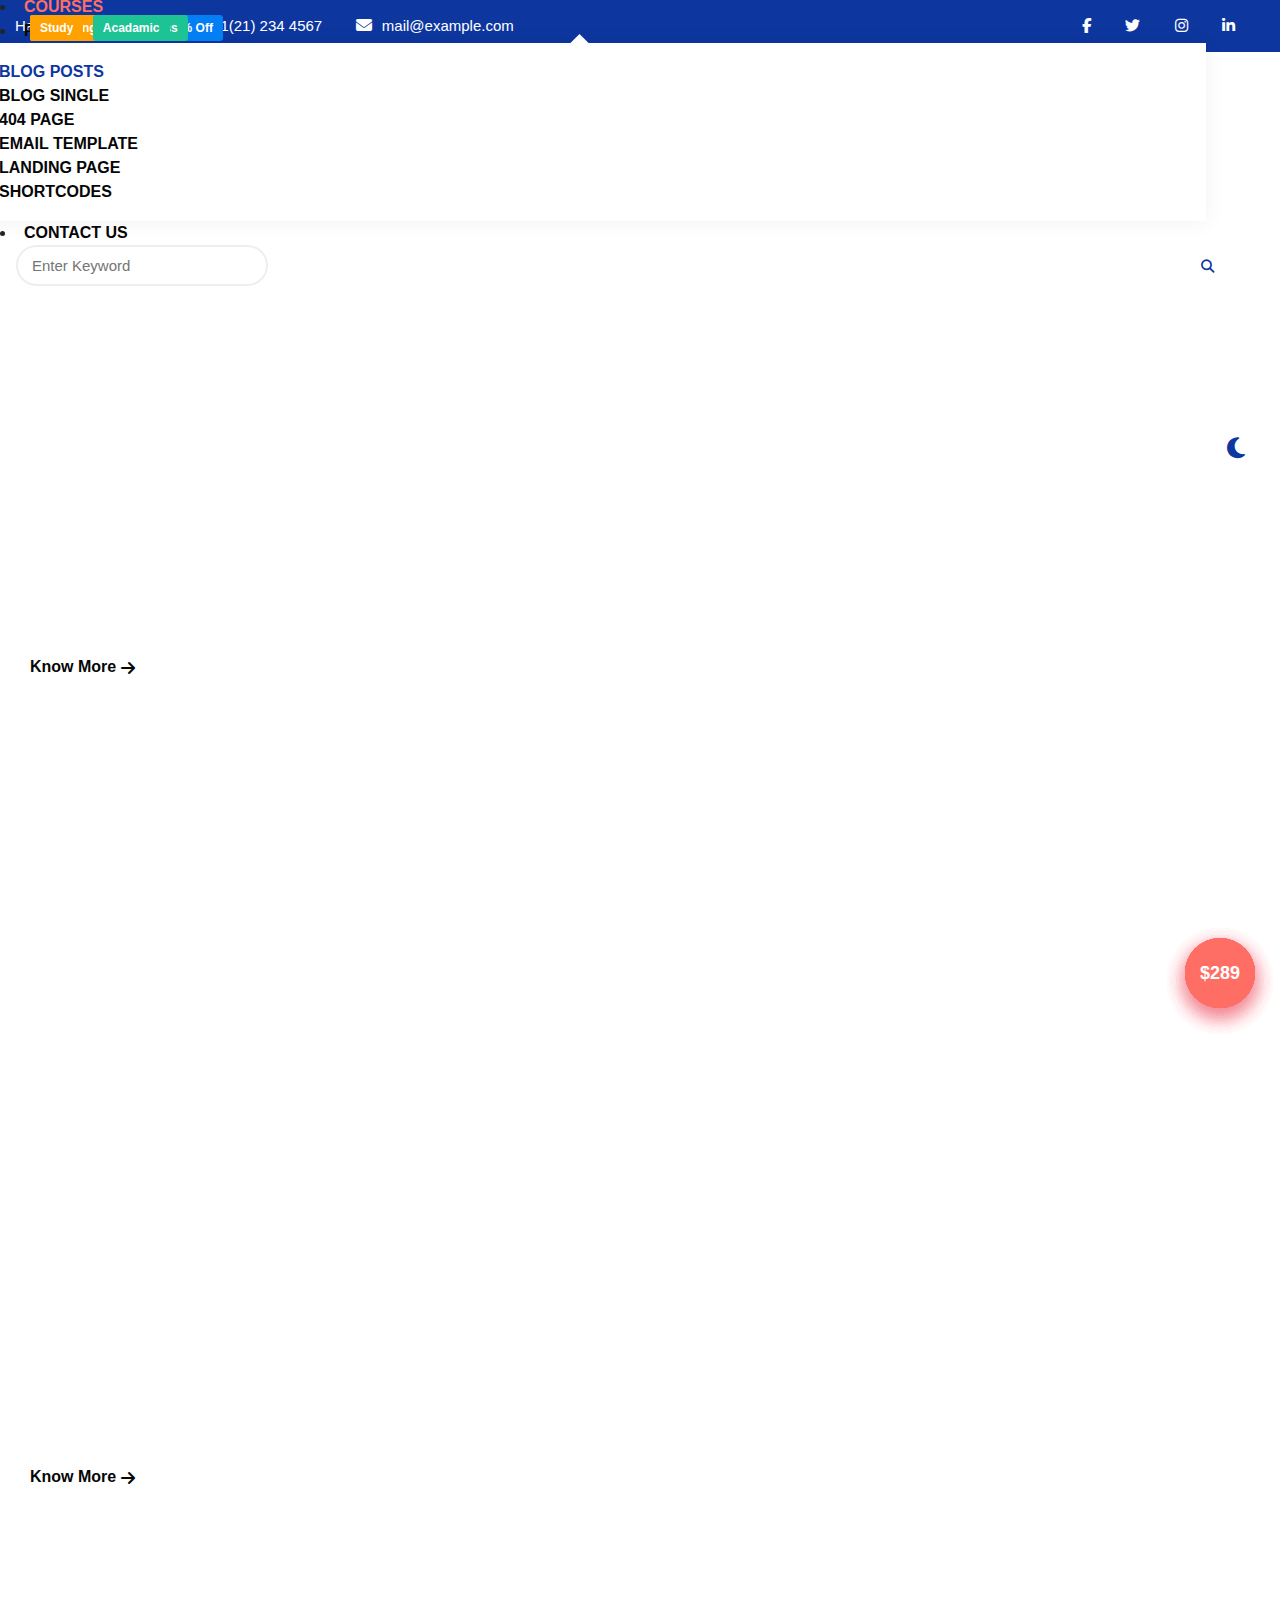
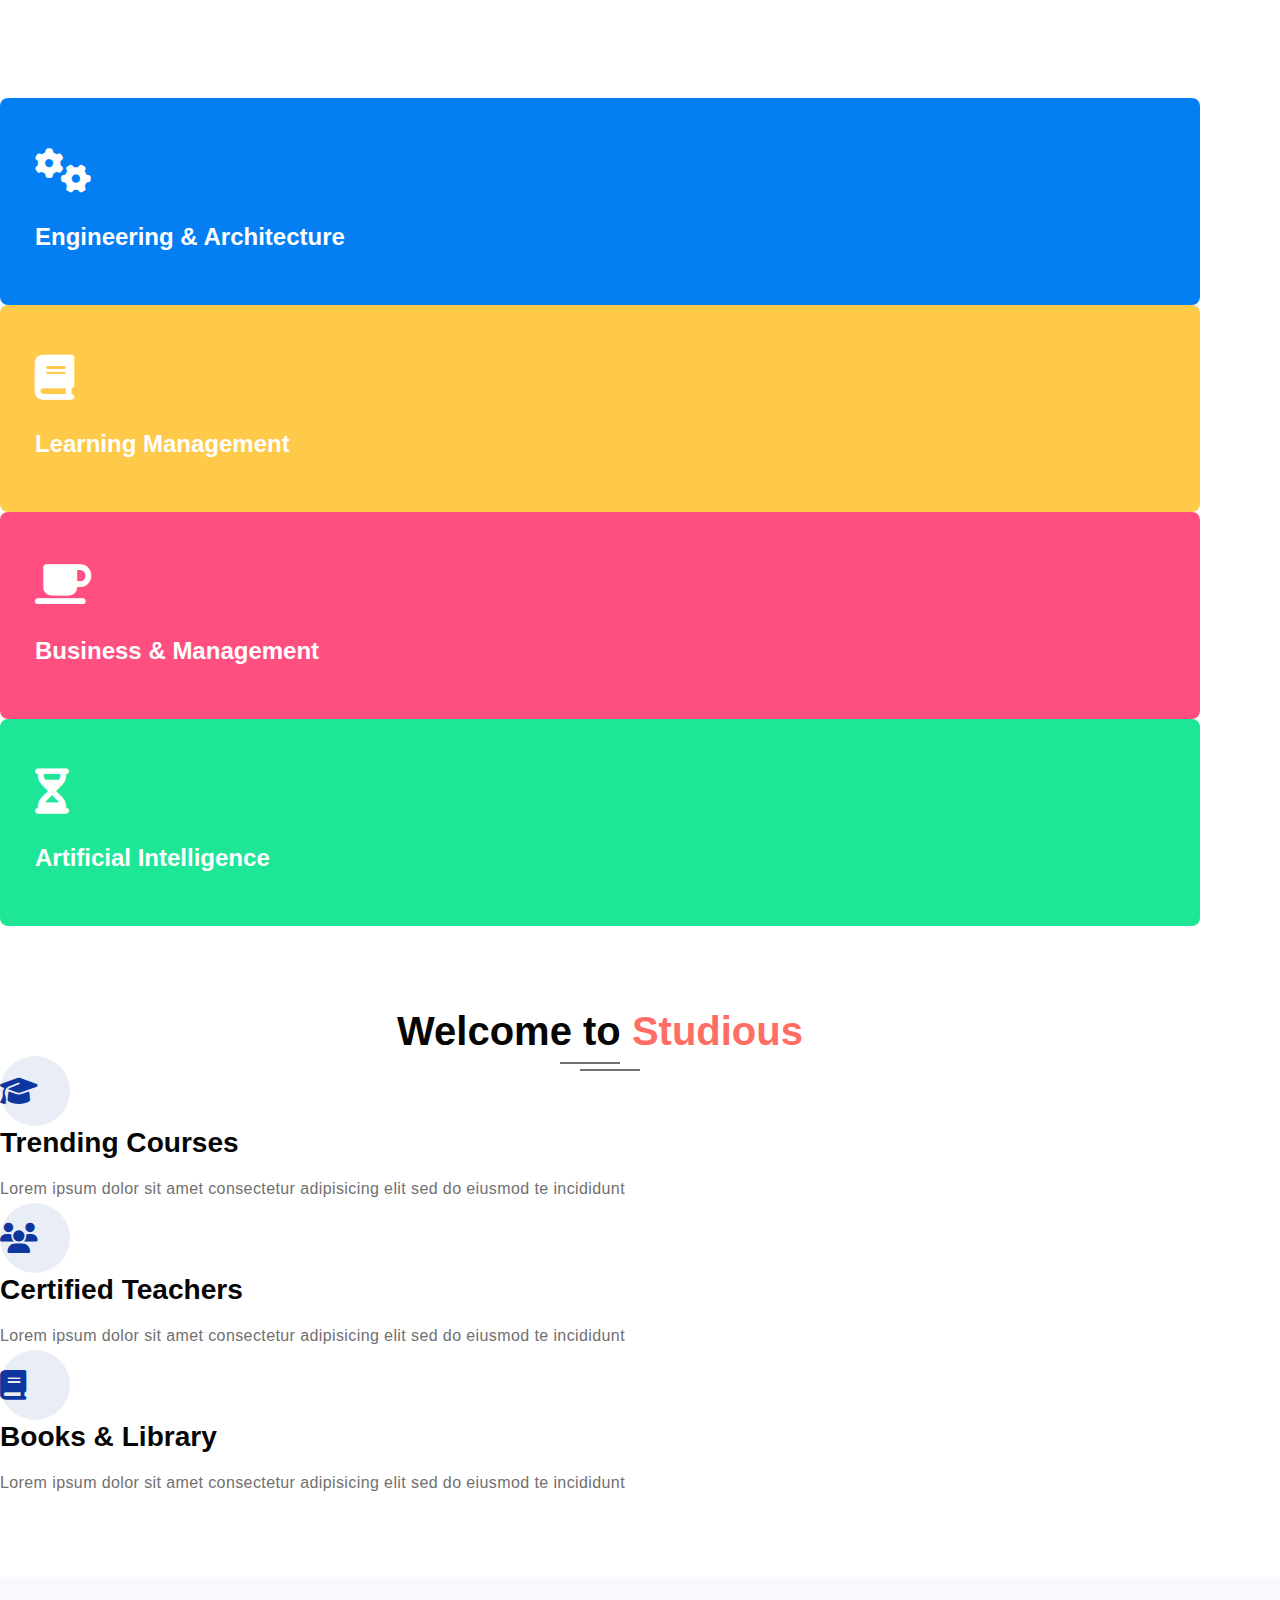
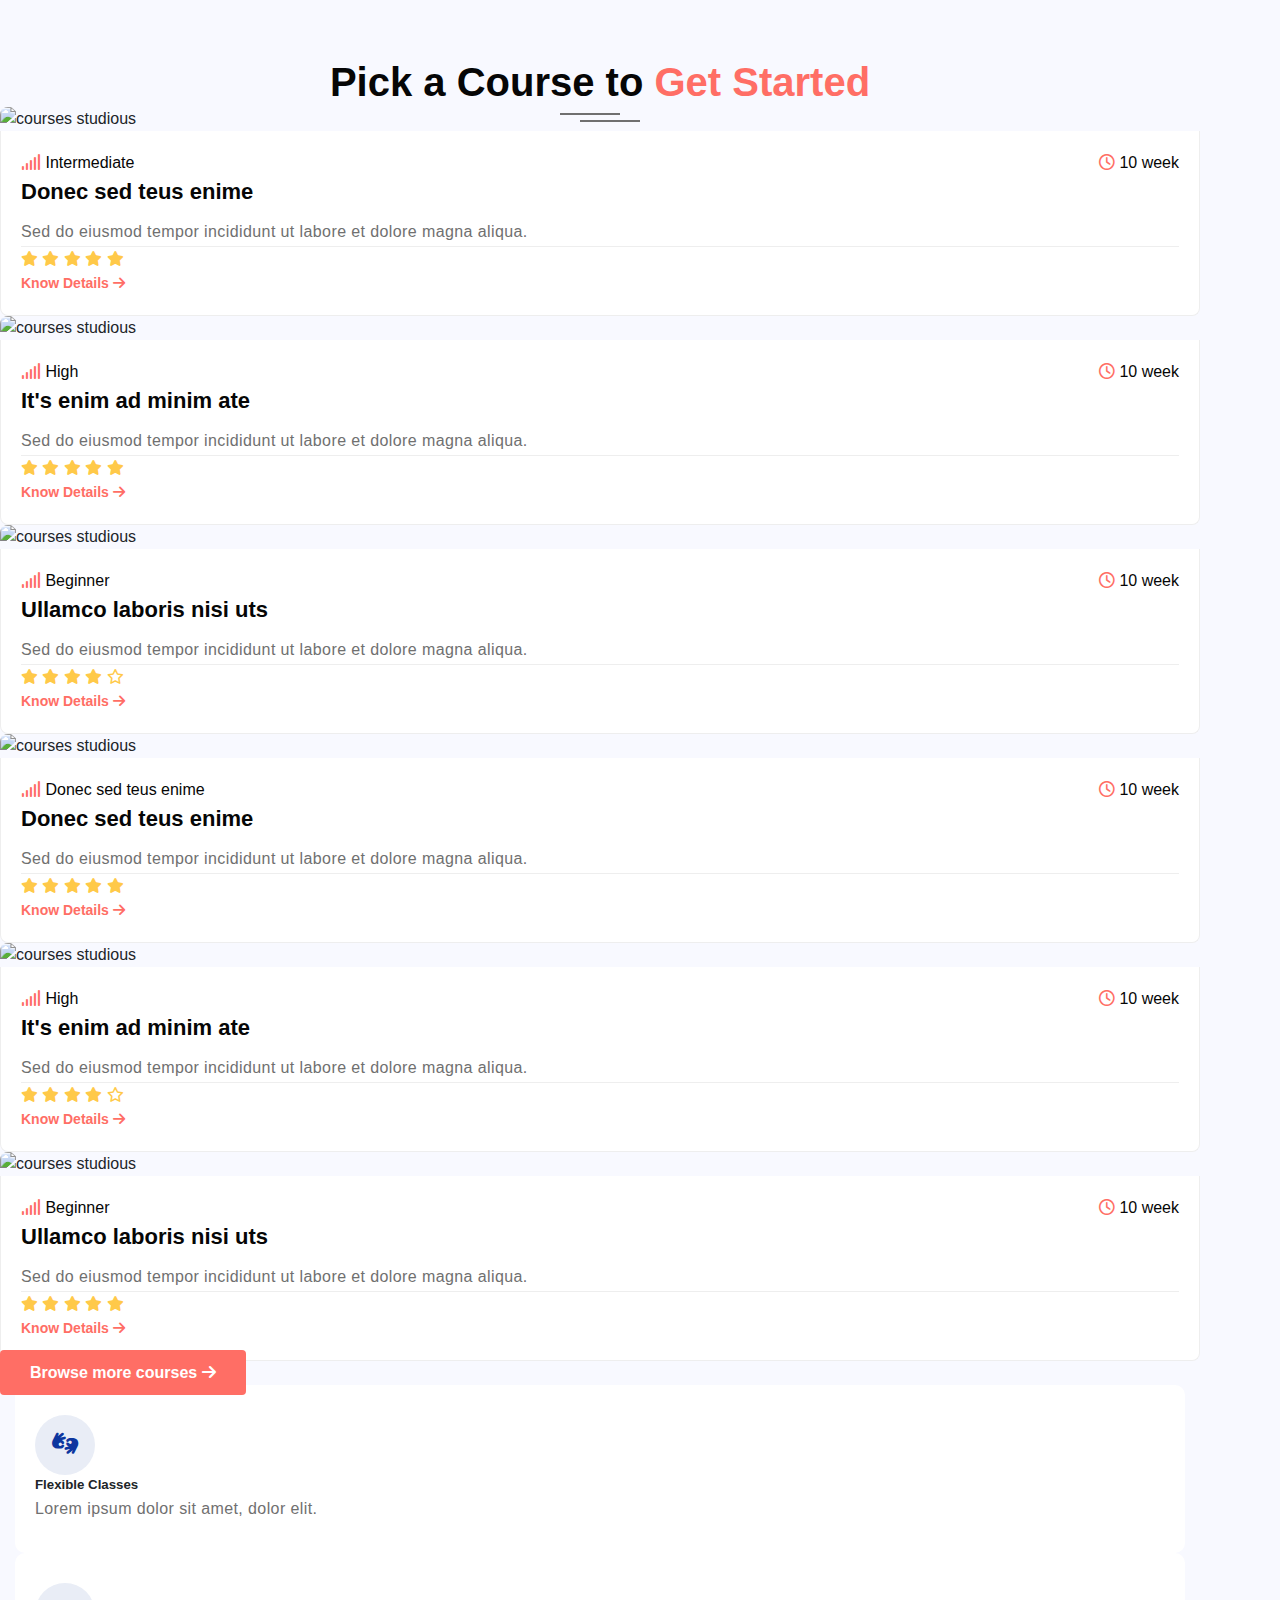
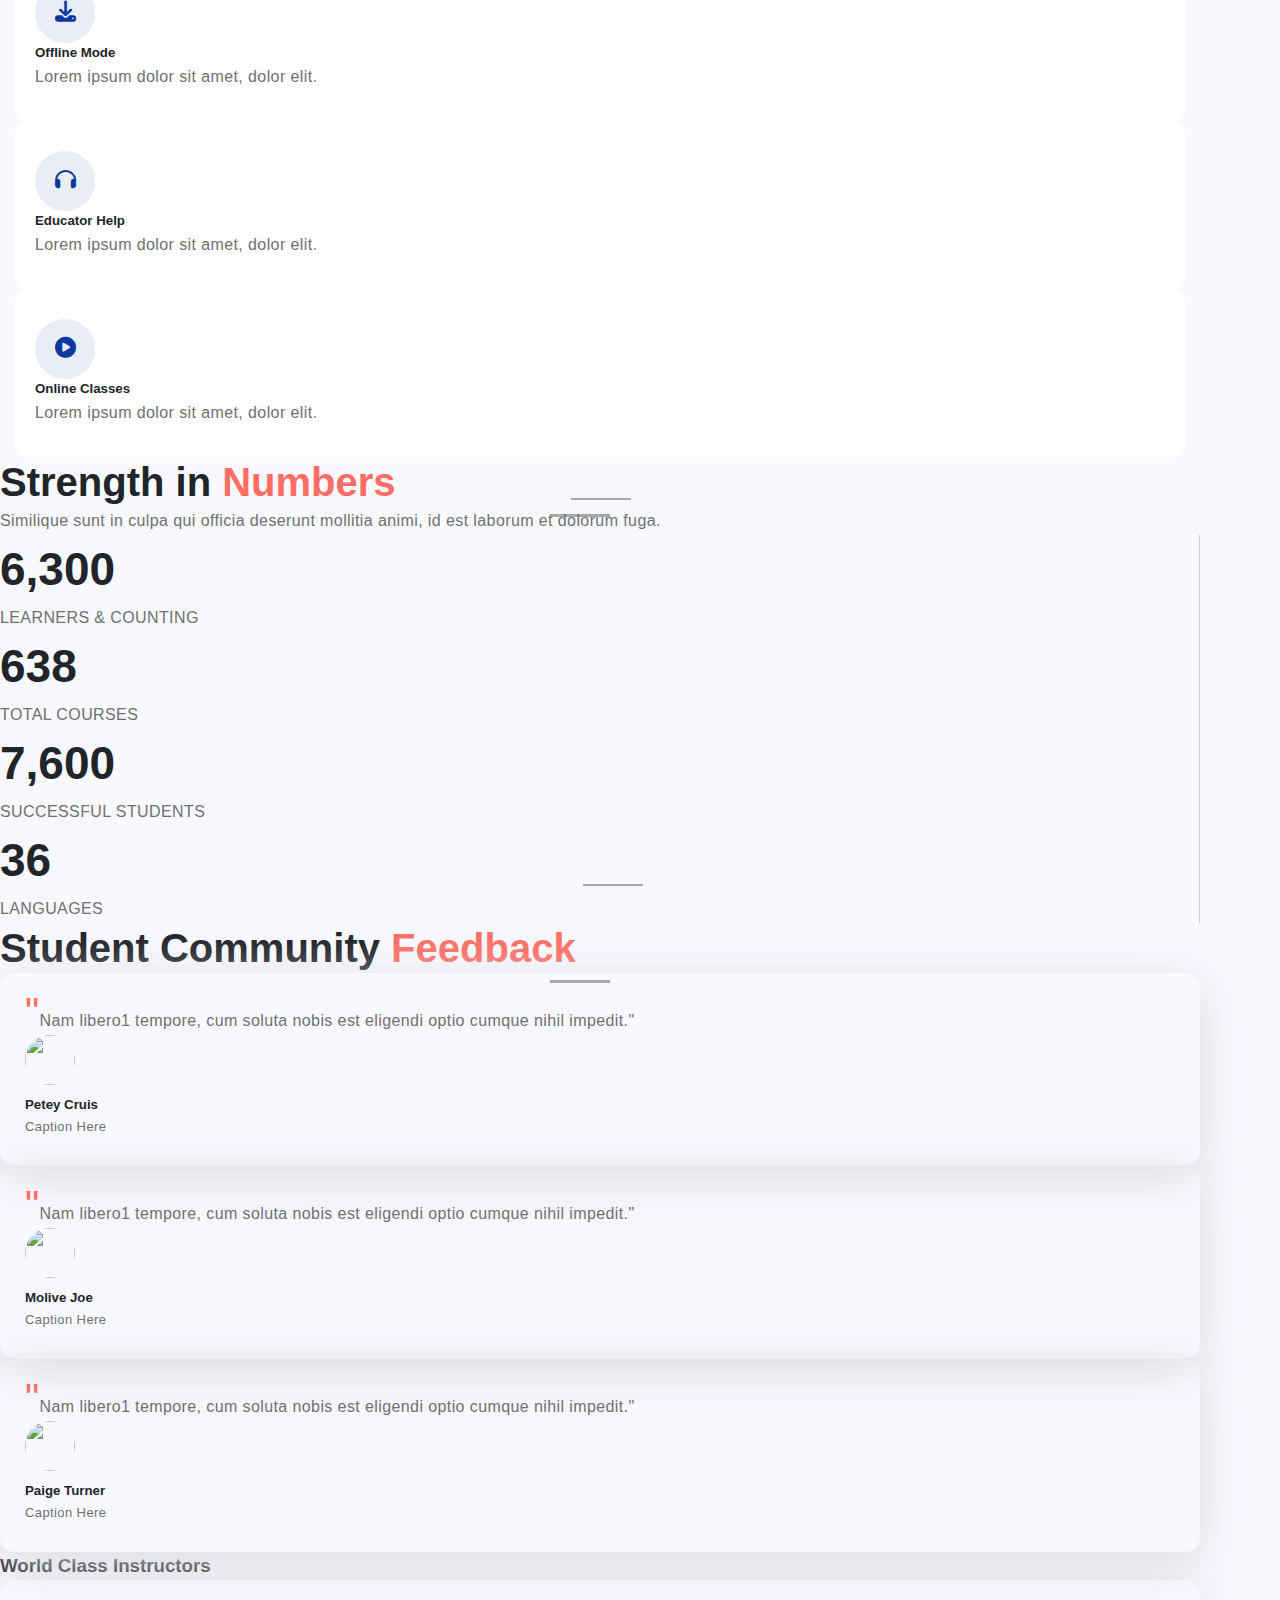
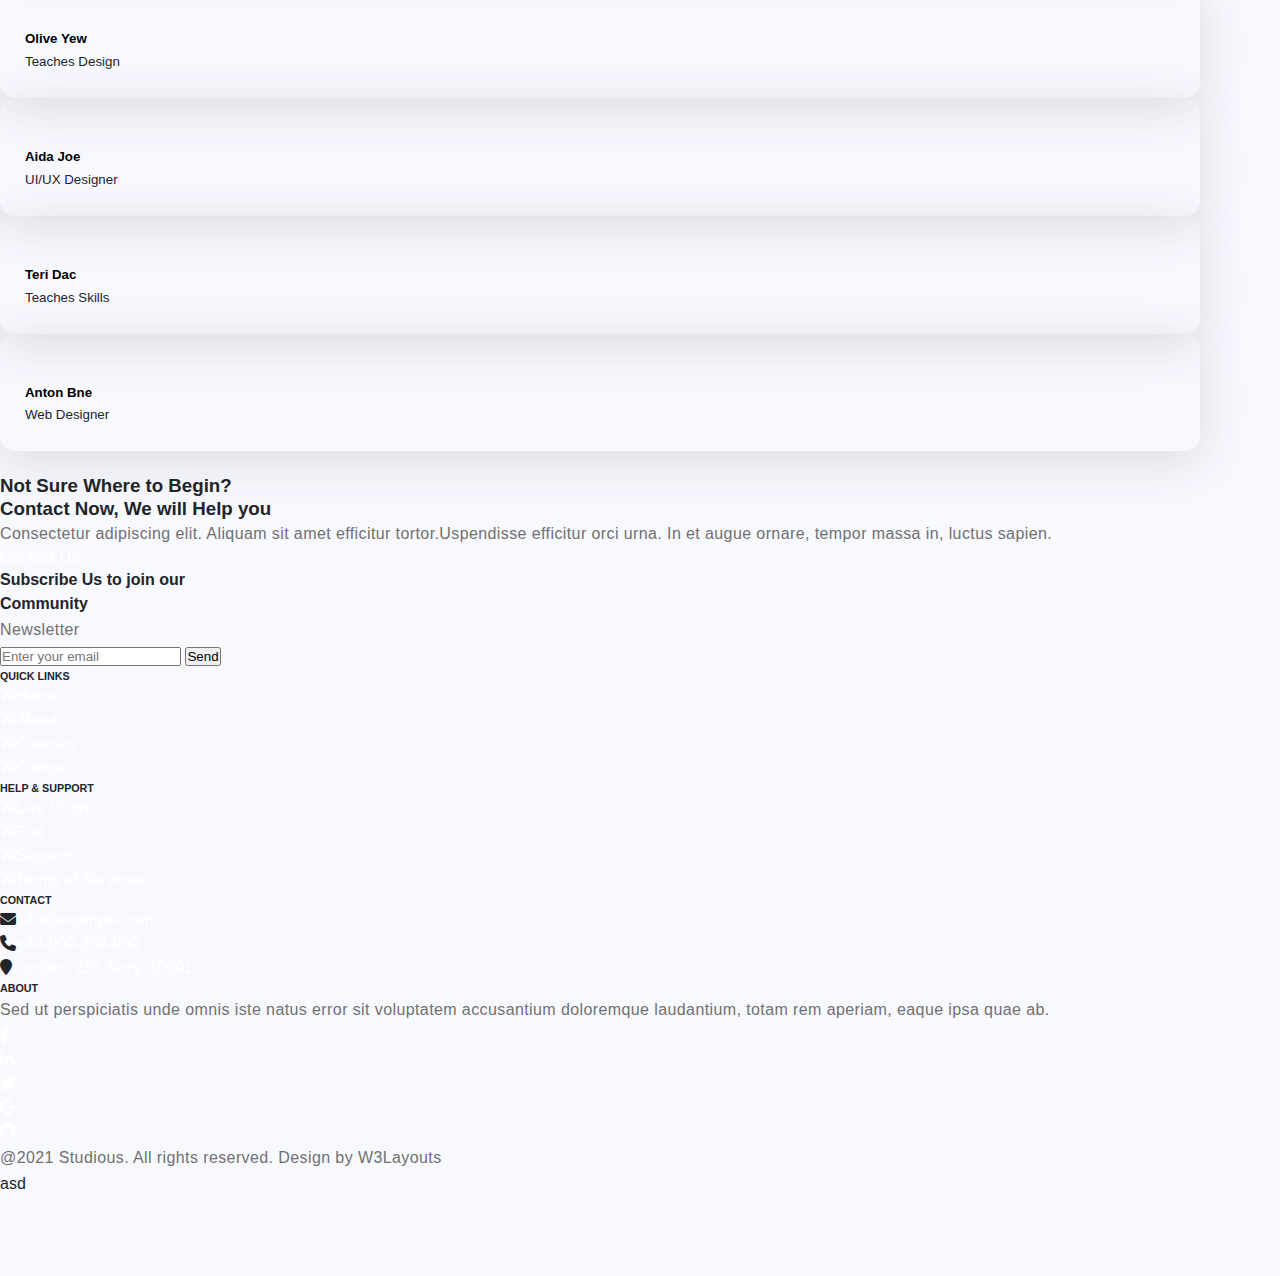
==== commit f86f4acc: "test" ====
--- a/index.html
+++ b/index.html
@@ -974,6 +974,7 @@
             </div>
             <!---------------------- copyright ------------------------->
           </footer>
+          <nav>asd</nav>
 
 
 
--- a/main__css/header__footer.css
+++ b/main__css/header__footer.css
@@ -0,0 +1,376 @@
+*{
+    margin: 0;
+    padding: 0;
+    box-sizing: border-box;
+}
+html, body{
+    font-family: -apple-system, BlinkMacSystemFont, "Segoe UI", Roboto, Oxygen-Sans, Ubuntu, Cantarell, "Helvetica Neue", sans-serif;
+    font-size: 1rem;
+    font-weight: 400;
+    line-height: 1.5;
+    color: #212529;
+    background-color: #fff;
+} 
+a{
+    text-decoration: none;
+    color: white;
+    transition: all .5s;
+}
+ul{
+    margin: 0;
+    padding: 0;
+}
+p{
+    margin: 0;
+    padding: 0;
+    line-height: 28px;
+    font-size: 16px;
+    color: #707070;
+    letter-spacing: .4px;
+}
+.section{
+    padding: 80px 0;
+}
+.btn__theme{
+    padding: 14px 30px;
+    font-weight: 600;
+    font-size: 16px;
+    border-radius: 4px;
+    border: none;
+    color: #fff;
+    background: #ff6e65;
+    transition: all .4s ease-out;    
+}
+.btn__theme:hover{
+    background: #0d369f;
+    color: #fff;
+}
+
+
+/* HEADER */
+
+.header__top{
+    background-color: #0d369f;
+    width: 100%;
+    padding: 14px 15px;
+}
+.headerTop__content{
+    display: flex;
+    justify-content: space-between;
+    align-items: center;    
+}
+.headerTop__info a{
+    font-size: 15px;
+    font-weight: 500;
+    margin-right: 2em;
+    transition: all .5s;
+}
+.headerTop__info i{
+    color: white;
+    margin-right: 5px;
+}
+.headerTop__info a:hover{
+    color: #ff6e65;
+}
+
+.headerTop__detail i{
+    font-size: 15px;
+    font-weight: 500;
+    margin-right: 2em;
+    color: #fff;
+    transition: all .5s;
+    cursor: pointer;
+}
+.headerTop__detail i:hover{
+    color: #ff6e65;
+}
+
+/************* HEADER__BOTTOM ***********************/
+
+.header__bottom{
+    background-color: transparent;
+    padding: 0;
+    height: 90px;
+    display: flex;
+    align-items: center;
+    transition: all 0.4s ease-out 0s;
+    background-color: transparent;
+
+}
+.header__bottom.menu-fixed{
+    top: 0;
+    padding: 0;
+    border-bottom: none;
+    box-shadow: 0 3px 6px 0 rgb(0 0 0 / 5%);
+    height: 70px;
+    background-color: white;
+    z-index: 1000;
+    position: fixed;
+    width: 100%;
+    transition: all 0.4s ease-out 0s;
+}
+
+.header__bottom .navbar{
+    padding: 1.2rem 1rem;
+    align-items: center;
+    width: 100%;
+}
+.header__menu{
+    flex-grow: 0;
+}
+.header__bottom .navbar-brand{
+    margin: 0;
+    font-size: 26px;
+    color: #0d369f;
+    font-weight: 500;
+    transition: all .5s;
+}
+.header__bottom .navbar-brand img{
+    margin-right: 0.25rem;
+}
+.header__bottom .navbar-brand:hover{
+    color: #ff6e65;
+}
+.header__menu .nav-item{
+    padding: 0 8px;
+}
+.header__menu .nav-item:hover .nav-link, .navbar-light .navbar-nav .active a{
+    color: #ff6e65!important;
+}
+.header__menu .nav-link{
+    text-transform: uppercase;
+    font-size: 16px;
+    font-weight: 600;
+    padding: 6px 0;  
+}
+.navbar-light .navbar-nav .nav-link{
+    color: #060606;
+    transition: all .5s;
+}
+
+.header__search .input__search{
+    position: relative;
+}
+.header__search .input__search input{
+    border-radius: 30px;
+    font-size: 15px;
+    color: #060606;
+    background: transparent;
+    padding: 10px 35px 10px 14px;
+    border: 2px solid #eee;
+}
+.input__search .form-control:focus{
+    box-shadow: none;
+}
+.header__search button{
+    position: absolute;
+    top: 50%;
+    right: 0;
+    transform: translateY(-50%);
+    border: none;
+    background: transparent;
+}
+.header__search button i{
+    color: #0d369f;
+    transition: all .5s;
+}
+.header__search button:hover i{
+    color: #ff6e65;
+}
+.header__search .btn:focus{
+    box-shadow: none;
+}
+
+#navbarstudious .dropdown-toggle::after{
+    display: none;
+}
+#navbarstudious #navbarDropdown i{
+    font-size: 0.8rem;
+}
+#navbarstudious .dropdown-menu{
+    background-color: white;
+    border: 1px solid transparent;
+    box-shadow: rgb(12 12 12 / 6%) 0px 1px 20px 0px;
+    transform: translateX(-50px);
+    padding: 1rem 0;
+    min-width: 12rem;
+}
+#navbarstudious .dropdown-menu::before{
+    content: "";
+    display: block;
+    width: 14px;
+    height: 14px;
+    border: 1px solid transparent;
+    background: white;
+    border-right: none;
+    border-bottom: none;
+    transform: translateX(-40%) rotateZ(45deg);
+    position: absolute;
+    top: -7px;
+    left: 49%;
+    z-index: 1000;
+}
+.dropdown-menu .dropdown-item{
+    text-transform: uppercase;
+    font-size: 16px;
+    color: #060606;
+    padding: 5px 24px;
+    font-weight: 600;
+}
+.dropdown-menu li:hover .dropdown-item{
+    color: #ff6e65;
+    background: none;
+}
+.dropdown-menu .dropdown-item.active{
+    background: transparent;
+    color: #0d369f;
+}
+.header__search{
+    margin-right: 50px;
+}
+
+.menu__theme{
+    position: absolute;
+    top: 50%;
+    right: 35px;
+    transform: translateY(-50%);
+}
+.menu__theme:hover i{
+    color: #ff6e65;
+}
+.menu__theme i{
+    font-size: 24px;
+    color: #0d369f;
+    transition: all .5s;
+    cursor: pointer;
+}
+
+/******* TITLE MAIN ******/
+
+.title__main{
+    text-align: center;
+}
+.title__main h3{
+    font-size: 2.5rem;
+    margin-bottom: 0;
+    line-height: 50px;
+    font-weight: 600;
+    position: relative;
+    color: #060606;
+}
+.title__main h3::before, .title__main h3::after{
+    content: "";
+    width: 60px;
+    height: 2px;
+    background: #707070;
+    position: absolute;
+    right: 0;
+    margin: 0 auto;
+}
+.title__main h3::before{
+    left: -20px;
+    bottom: -8px;
+}
+.title__main h3::after{
+    left: 20px;
+    bottom: -15px;
+}
+.title__main span{
+    color: #ff6e65;
+}
+
+@media screen and (min-width: 1280px){
+    .container{
+        max-width: 1200px;
+    }
+    
+}
+@media screen and (max-width: 1199.98px){
+    .navbar-nav .nav-item{
+        padding: 0 0.5vw;
+    }
+}
+
+@media screen and (max-width: 991.98px){
+    /* ******* HEADER ***********/
+    .header__bottom{
+        display:  none  ;
+    }
+    .navbar-collapse{
+        text-align: center;
+    }
+    .header__search .input__search{
+        width: 30vw;
+    }
+    .header__search{
+        display: flex;
+        justify-content: center;
+    }
+    .header__menu .nav-item:hover .nav-link, .navbar-light .navbar-nav .nav-link.active{
+        color: #0d369f;
+    }
+    #navbarstudious .dropdown-menu{    
+    text-align: center;
+    width: 25vw;
+    transform: translateX(125%);
+    }
+    .dropdown-menu li:hover .dropdown-item, .dropdown-menu .dropdown-item.active{
+        color: #0d369f;
+    }
+    .navbar-light .navbar__close{
+        display: none;
+    }
+    #navToggler span{
+        font-size: 20px;
+        line-height: 30px;
+        
+        color: #fff;
+    }
+    #navToggler.navbar-toggler{
+        padding: 0 0.4rem;
+        font-size: 1.25rem;
+        line-height: 1;
+        
+        border: 2px solid transparent;
+        border-radius: 0.25rem;
+        background: #0d369f;
+    }
+    #navToggler.navbar-toggler:focus{
+        outline: 2px solid black;
+    }
+    .navbar-light .navbar-toggler{
+        color: transparent;
+    }
+    .header__menu{
+        align-items: center;
+        background-color: white;
+        padding: 20px;
+        box-shadow: 0 6px 19px rgb(0 0 0 / 5%);
+        width: 100%;
+        top: 0;
+        z-index: 1000;
+    }
+    .header__bottom .navbar-brand{
+        padding: 0.5rem 0;
+    }
+    .header__bottom .navbar{
+        padding: 0;
+        height: 100%;
+    }
+    .header__bottom .container-fluid{
+        background: #fff;
+    }
+    .menu-fixed{
+        display: block;
+    }
+    .header__bottom{
+        display: block;
+    }
+    .header__top{
+        display: none;
+    }
+    .menu__theme{
+        right: 70px;
+    }
+
+}--- a/css/home.css
+++ b/css/home.css
@@ -0,0 +1,433 @@
+/* ******** CAROUSEL ********/
+.carousel__top{
+    position: relative;
+}
+.carousel__overlay{
+    background-size: cover;
+    background-position: top center;
+    min-height: 90vh;
+    display: flex;
+    align-items: center;
+    padding: 3em 0;
+}
+.carousel__overlay {
+    background-image: url(../images/banner2.jpg);
+}
+.carousel__overlay.carousel__img2{
+    background-image: url(../images/banner3.jpg);
+  
+}
+.carousel__tile h5{
+    font-size: 70px;
+    line-height: 80px;
+    font-weight: bold;
+    color: #fff;
+}
+.carousel__tile{
+    width: 50%;
+}
+.carousel__tile .btn{
+    padding: 14px 30px;
+    font-size: 16px;
+    font-weight: 600;
+    color: #060606;
+    background: #fff;
+    border-radius: 4px;
+    border: none;
+    transition: all .5s;
+}
+.carousel__tile .btn:hover{
+    background: #ff6e65;
+    color: #fff;
+}
+.carousel__tile .btn i{
+    vertical-align: middle;
+}
+.carousel .owl-theme .owl-dots{
+    position: absolute;
+    right: 24px;
+    bottom: 120px;
+    background: none;
+}
+.carousel .owl-theme .owl-dots button{
+    display: block;
+}
+.carousel .owl-theme .owl-dots .owl-dot.active span, .carousel .owl-theme .owl-dots .owl-dot:hover span{
+    background: #ff6e65;
+}
+.carousel .owl-theme .owl-dots .owl-dot span{
+    background: #fff;
+    transition: all .5s;
+    width: 12px;
+    height: 12px;
+    margin: 5px 2px;
+}
+.carousel__bottomItem i{
+    font-size: 45px;
+    color: #fff;
+}
+
+.carousel__bottomItem{
+    padding: 50px 35px;
+    border-radius: 8px;
+}
+.carousel__bottomItem a{
+    font-size: 24px;
+    margin-top: 25px;
+    display: block;
+    font-weight: 600;
+    transition: all .4s;
+}
+.carousel__bottomItem h4:hover a{
+    color: #060606;
+}
+.carousel__bottom{
+    margin-top: -4em;
+    z-index: 100;
+    position: relative;
+}
+.carousel__color1{
+    background-color: #037ef3;
+}
+.carousel__color2{
+    background-color: #ffc949;
+}
+.carousel__color3{
+    background-color: #ff4f81;
+}
+.carousel__color4{
+    background-color: #1ee697;
+}
+
+/******** WELCOME **********/
+
+.welcome__item i{
+    color: #0d369f;
+    font-size: 30px;
+    background: rgb(13 54 159 / 9%);
+    width: 70px;
+    height: 70px;
+    line-height: 70px;
+    border-radius: 50%;
+}
+.welcome__item a{
+    font-size: 24px;
+    line-height: 34px;
+    font-weight: 600;
+    color: #060606;
+}
+.welcome__item a:hover{
+    color: #ff4f81;
+}
+.welcome__item p{
+    margin-top: 15px;
+}
+
+/*********** COURSES ***********/
+
+.courses{
+    background-color: #f8f9ff;
+}
+.courses__thumb img{
+    display: block;
+    width: 100%;
+    border-radius: 8px 8px 0 0;
+}
+.courses__details{
+    position: absolute;
+    top: 15px;
+    left: 30px;
+    right: 25px;
+    bottom: -12%;
+    display: flex;
+    flex-direction: column;
+    justify-content: space-between;
+}
+.courses__price{
+    display: flex;
+    justify-content: flex-end;
+}
+
+
+.courses__item .meta__list a{
+    display: inline-block;
+    background: #1DC295;
+    border-radius: 3px;
+    font-size: 12px;
+    font-weight: 600;
+    padding: 4px 10px;
+    text-transform: capitalize;
+    margin-right: 5px;
+}
+.courses__item .meta__list a:hover{
+    color: #fff;
+}
+.courses__item .meta__list a:first-child{
+    background: #FFA100;
+}
+.courses__item .meta__list a:nth-child(3){
+    background-color: #037ef3;
+}
+.courses__price h6{
+    font-size: 18px;
+    font-weight: bold;
+    text-align: center;
+    color: #fff;
+    border-radius: 50%;
+    width: 70px;
+    height: 70px;
+    line-height: 70px;
+    background-color: #ff6e65;
+    box-shadow: 0px 8px 20px rgb(241 77 93 / 20%);
+}
+.courses__content{
+    padding: 20px;
+    border: 1px solid #eee;
+    border-top: none;
+    border-radius: 0 0 8px 8px;
+    background-color: #fff;
+}
+.courses__item{
+    transition: all .5s;
+}
+.courses__item:hover{
+    box-shadow: 0px 15px 30px rgb(29 23 77 / 8%);
+}
+
+.courses__top ul{
+    display: flex;
+    justify-content: space-between;
+    align-items: center;
+}
+.courses__top li{
+    list-style: none;
+    color: #060606;
+}
+.courses__top li i{
+    color: #ff6e65;
+}
+.courses__body h4 a{
+    font-size: 22px;
+    margin-bottom: 10px;
+    display: block;
+    font-weight: 600;
+    color: #060606;
+    transition: all .4s;
+}
+.courses__body h4:hover a{
+    color: #ff6e65;
+}
+
+.courses__bottom{
+    border-top: 1px solid #eee;
+}
+.courses__bottom .rate__list i{
+    color: #ffc949;
+    font-size: 15px;
+}
+.courses__bottom > a{
+   color: #ff6e65; 
+   font-size: 14px;
+   font-weight: 600;
+   transition: all .4s;
+}
+.courses__bottom > a:hover{
+    color: #0d369f;
+}
+/*********** SERVICES ************/
+.services .main {
+    background-image: url(/image/bg3.jpg) ;
+    background-position: center bottom;
+    background-repeat: no-repeat;
+    background-size: cover;
+}
+ .services .item {
+
+    width: 100%;
+    padding-right: 15px;
+    padding-left: 15px;
+ } 
+ .feature-gd {
+    background-color: white;
+    padding: 30px 20px;
+    border-radius: 10px;
+ }
+ .services .item .icon {
+    font-size: 21px;
+    color: #0d369f;
+    background-color: #e9edf6;
+    width: 60px;
+    height: 60px;
+    line-height: 58px;
+    text-align: center;
+    border-radius: 100%;
+    margin-right: 10px;
+ } 
+/******************** NUMBER ******************/
+.number .title-main {
+    font-size: 40px;
+    line-height: 50px;
+    font-weight: 600;
+   
+    
+}
+.number .title-main{
+    position: relative;
+    
+ }
+ .number .title-main::before{
+    content: '';
+    position: absolute;
+    bottom: -10px;
+    left: 550px;
+    border-bottom: 3px solid rgb(167, 167, 174);
+    width: 5%;
+   
+ }
+ .number .title-small{
+    position: relative;
+ }
+ .number .title-small::before{
+    content: '';
+    position: absolute;
+    top: -9px;
+    left: 571px;
+    border-bottom: 2px solid rgb(167, 167, 174);
+    width: 5%;
+ }
+.number .title-main span {
+    color: #ff6e65;
+}
+.number .stats .item-stat {
+    font-size: 46px;
+    font-weight: 600;
+}
+.number .stats .num {
+    border-right: 1px solid #cecece;
+}
+
+/****************** FEEDBACK ********************/
+.feedback .title-main {
+    font-size: 40px;
+    line-height: 50px;
+    font-weight: 600;
+   
+    
+}
+.feedback .title-main span {
+    color: #ff6e65;
+}
+.feedback .title-main{
+    position: relative;
+    
+ }
+ .feedback .title-main::before{
+    content: '';
+    position: absolute;
+    bottom: -10px;
+    left: 550px;
+    border-bottom: 3px solid rgb(167, 167, 174);
+    width: 5%;
+   
+ }
+ .feedback .content{
+    position: relative;
+ }
+ .feedback .content::before{
+    content: '';
+    position: absolute;
+    top: -89px;
+    left: 583px;
+    border-bottom: 2px solid rgb(167, 167, 174);
+    width: 5%;
+ }
+
+ .feedback .grid{
+    padding: 25px;
+    border-radius: 15px;
+    border: 1px black;
+    box-shadow: 0 10px 50px #dadae0;
+ }
+.feedback .sub span {
+    font-size: 40px;
+    color: #ff6e65;
+}
+ .feedback .person .img img {
+    width: 50px;
+    height: 50px;
+    line-height: 50px;
+    border-radius: 100%;
+    margin-right: 20px;
+ }
+ .feedback .review {
+    line-height: 10px;
+    margin-top: 5px;
+ }
+ .feedback .review h5 {
+    font-weight: 600;
+    line-height: 16px;
+ }
+ .feedback .review p {
+    font-size: 13px;
+    color: #707070;
+ }
+
+ /**************************** TEACHER ********************/
+ .teacher .teacher-item {
+    padding: 25px;
+    border-radius: 15px;
+    border: 1px black;
+    box-shadow: 0 10px 50px #dadae0;
+ }
+
+ .teacher .teacher-item .grid img {
+    padding: 6px;
+    border-radius: 12px;
+ }
+.teacher .team-bottom a {
+    text-decoration: none;
+    color: black;
+}
+
+.teacher .teacher-item .grid img {
+    position: relative;
+}
+.teacher .teacher-item .social{
+    width: 100%;
+    text-align: center;
+    display: block;
+    position: absolute;
+    top: 230px;
+    left: 0;
+    opacity: 0;
+    visibility: hidden;
+    transition: all 0.2s;
+  }
+.teacher .teacher-item .social span {
+  width: 30px;
+  height: 30px;
+  line-height: 30px;
+  border-radius: 100%;
+  background-color: white;
+  font-size: 12px;
+}
+.teacher .teacher-item .grid:hover .social {
+    transform: translateY(-30px);
+    opacity: 1;
+    visibility: visible;
+  }
+
+
+  /********************* ABOUT **************/
+.about .container .des {
+    font-weight: 500;
+    line-height: 1.2;
+}  
+.about .btn {
+    border-radius: 5px;
+    color: white;
+    
+}
+.about .btn:hover {
+    background-color: #ff6e65;
+}
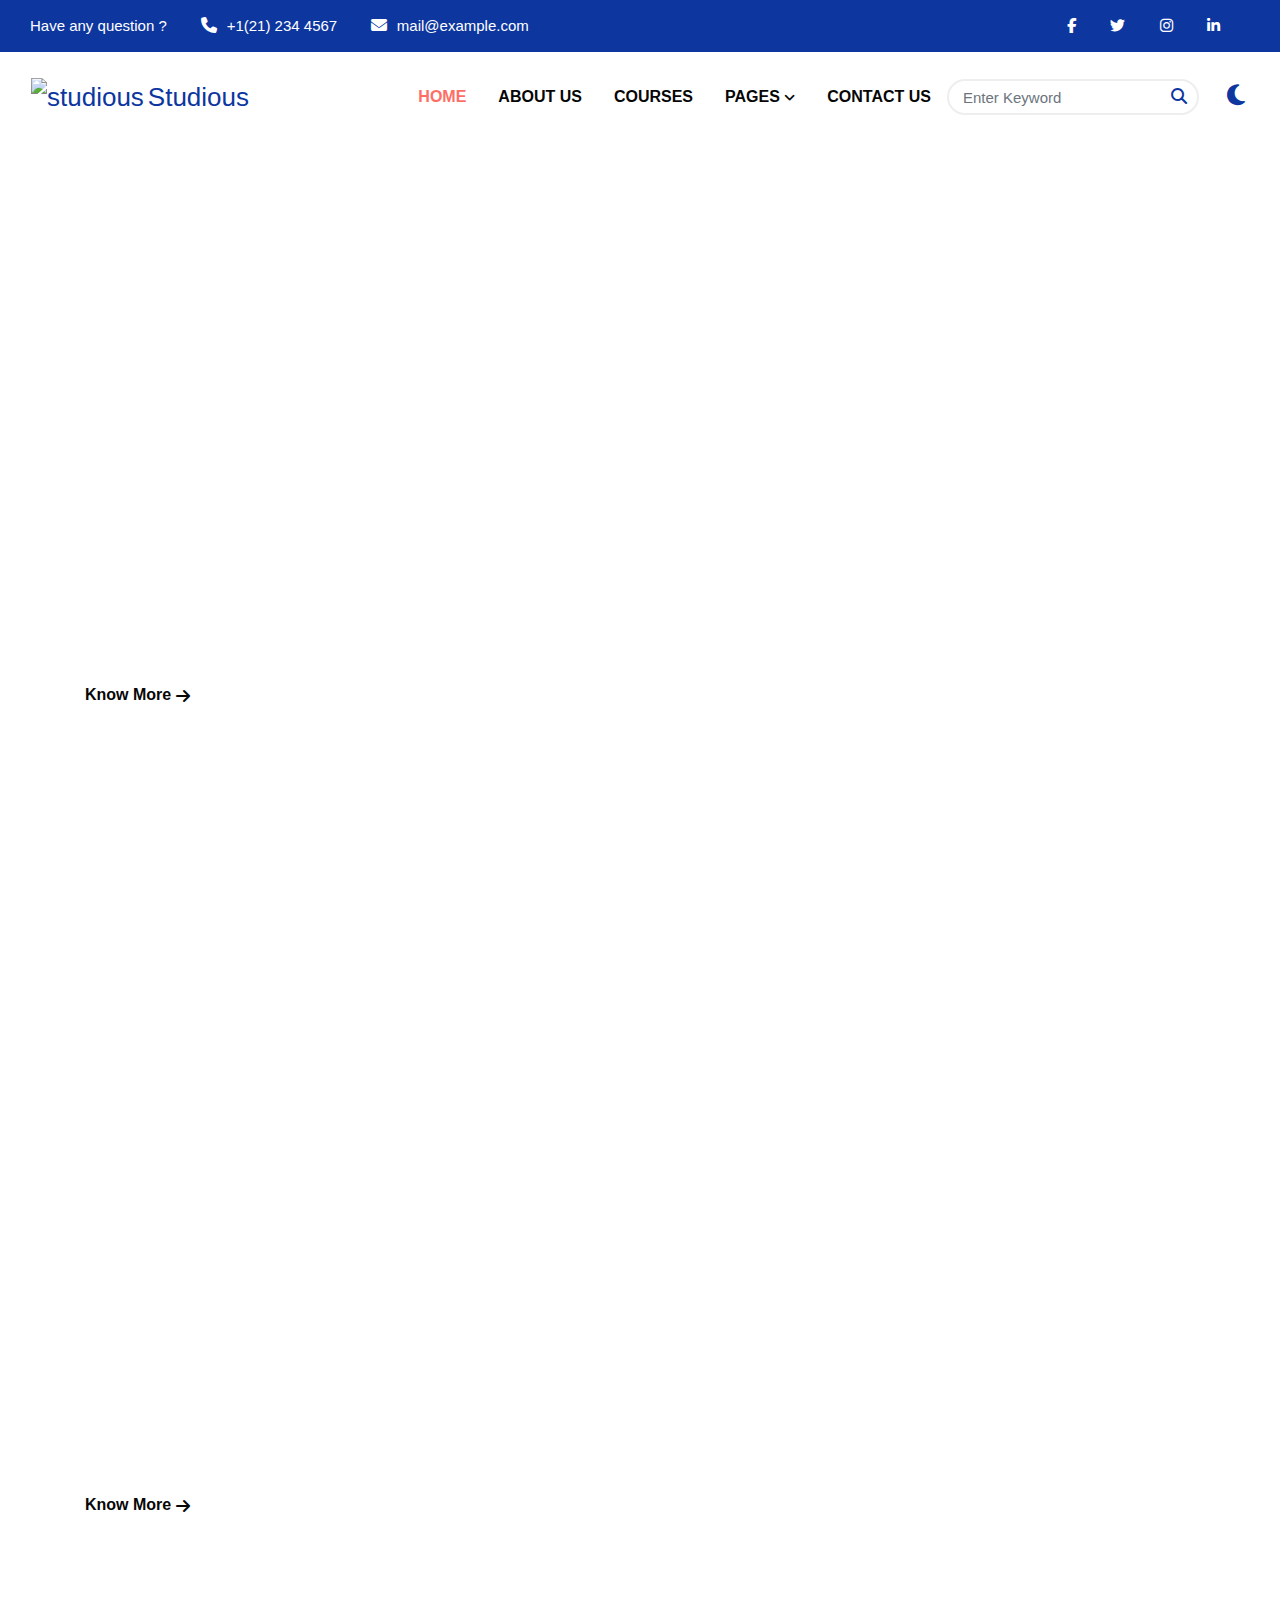
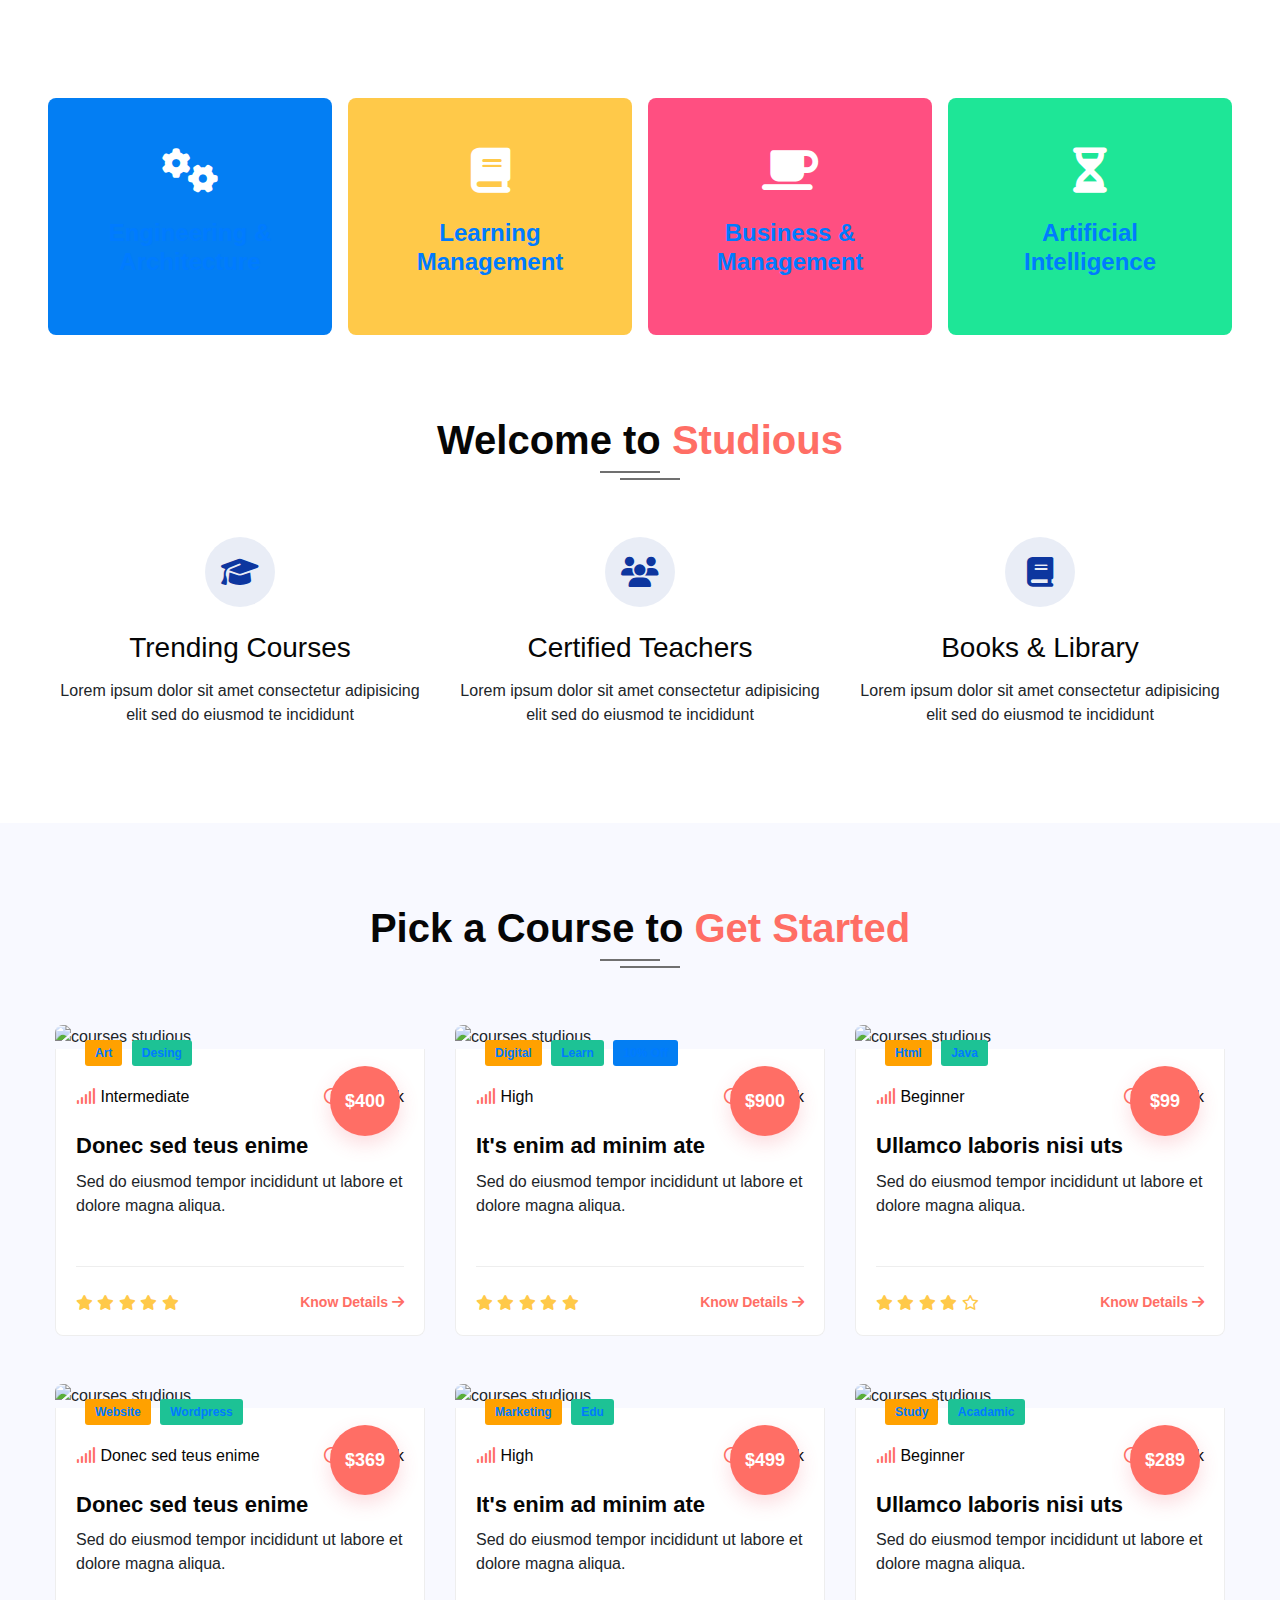
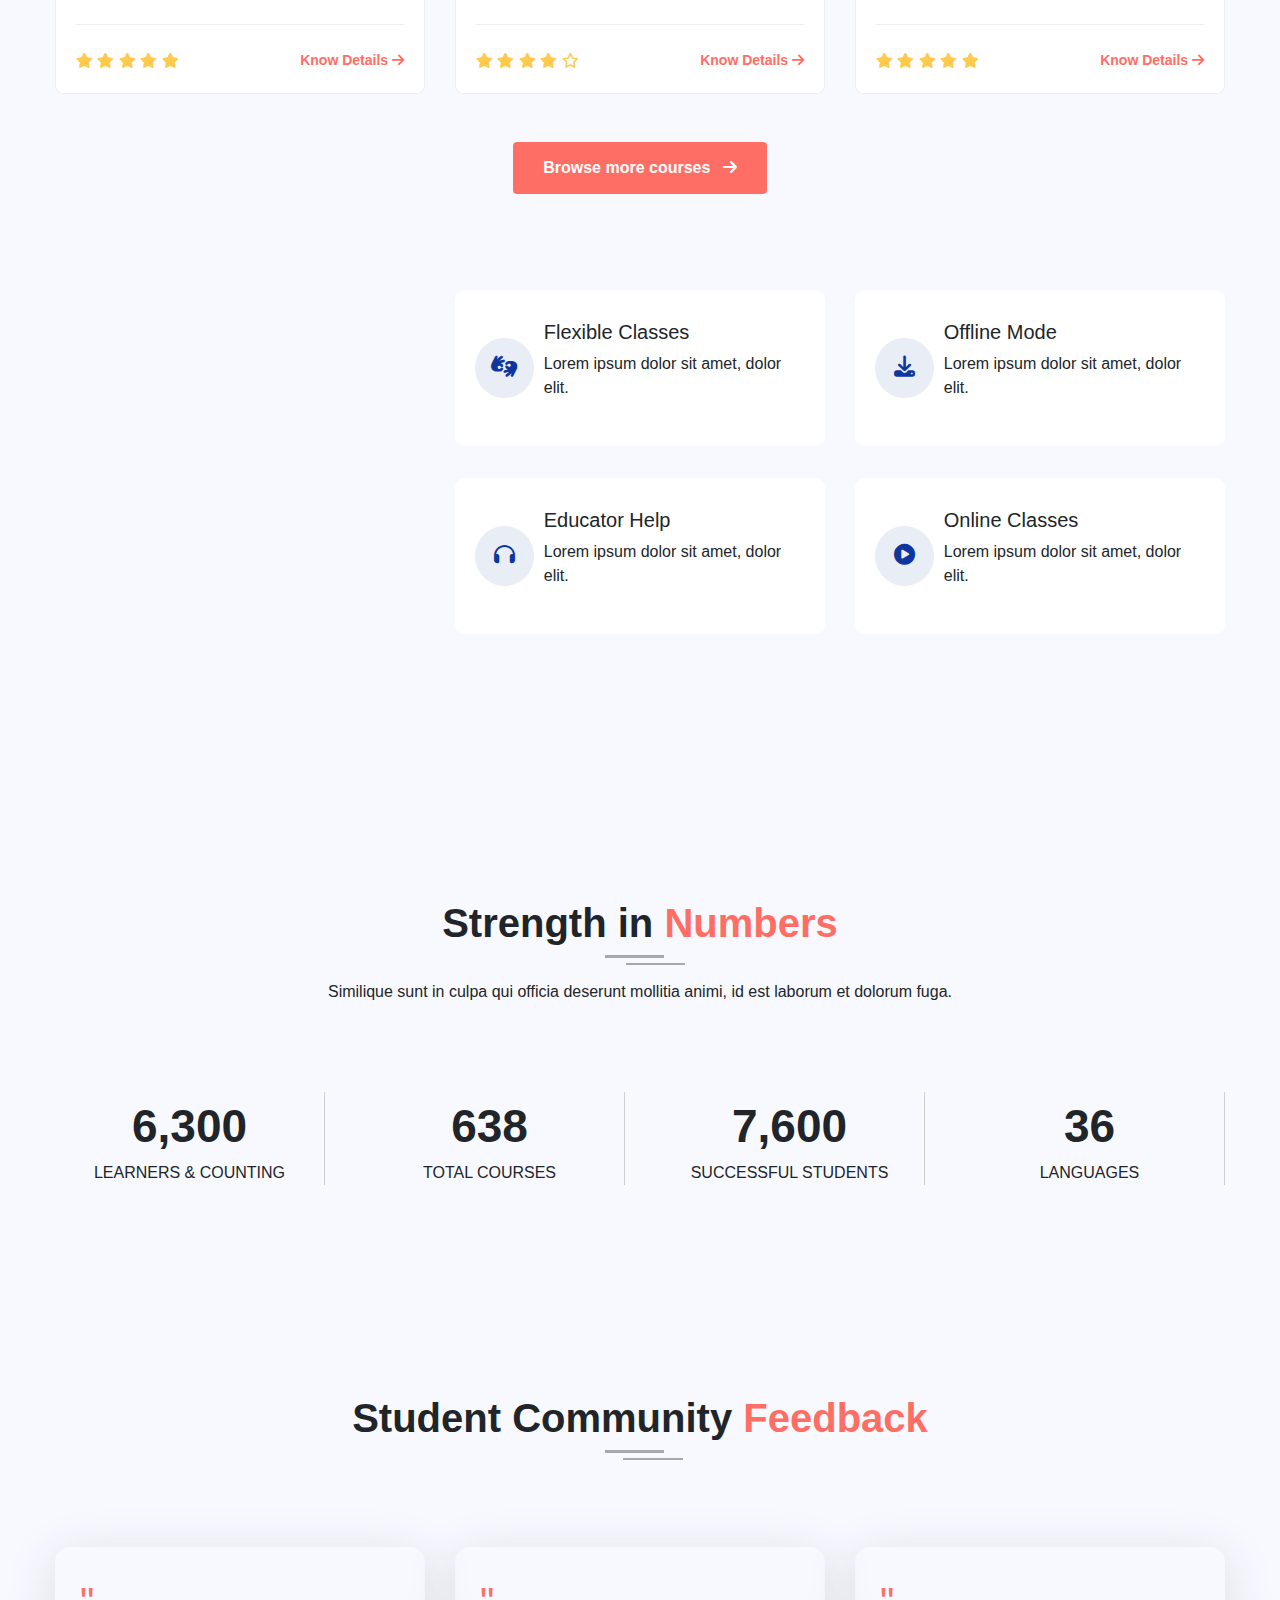
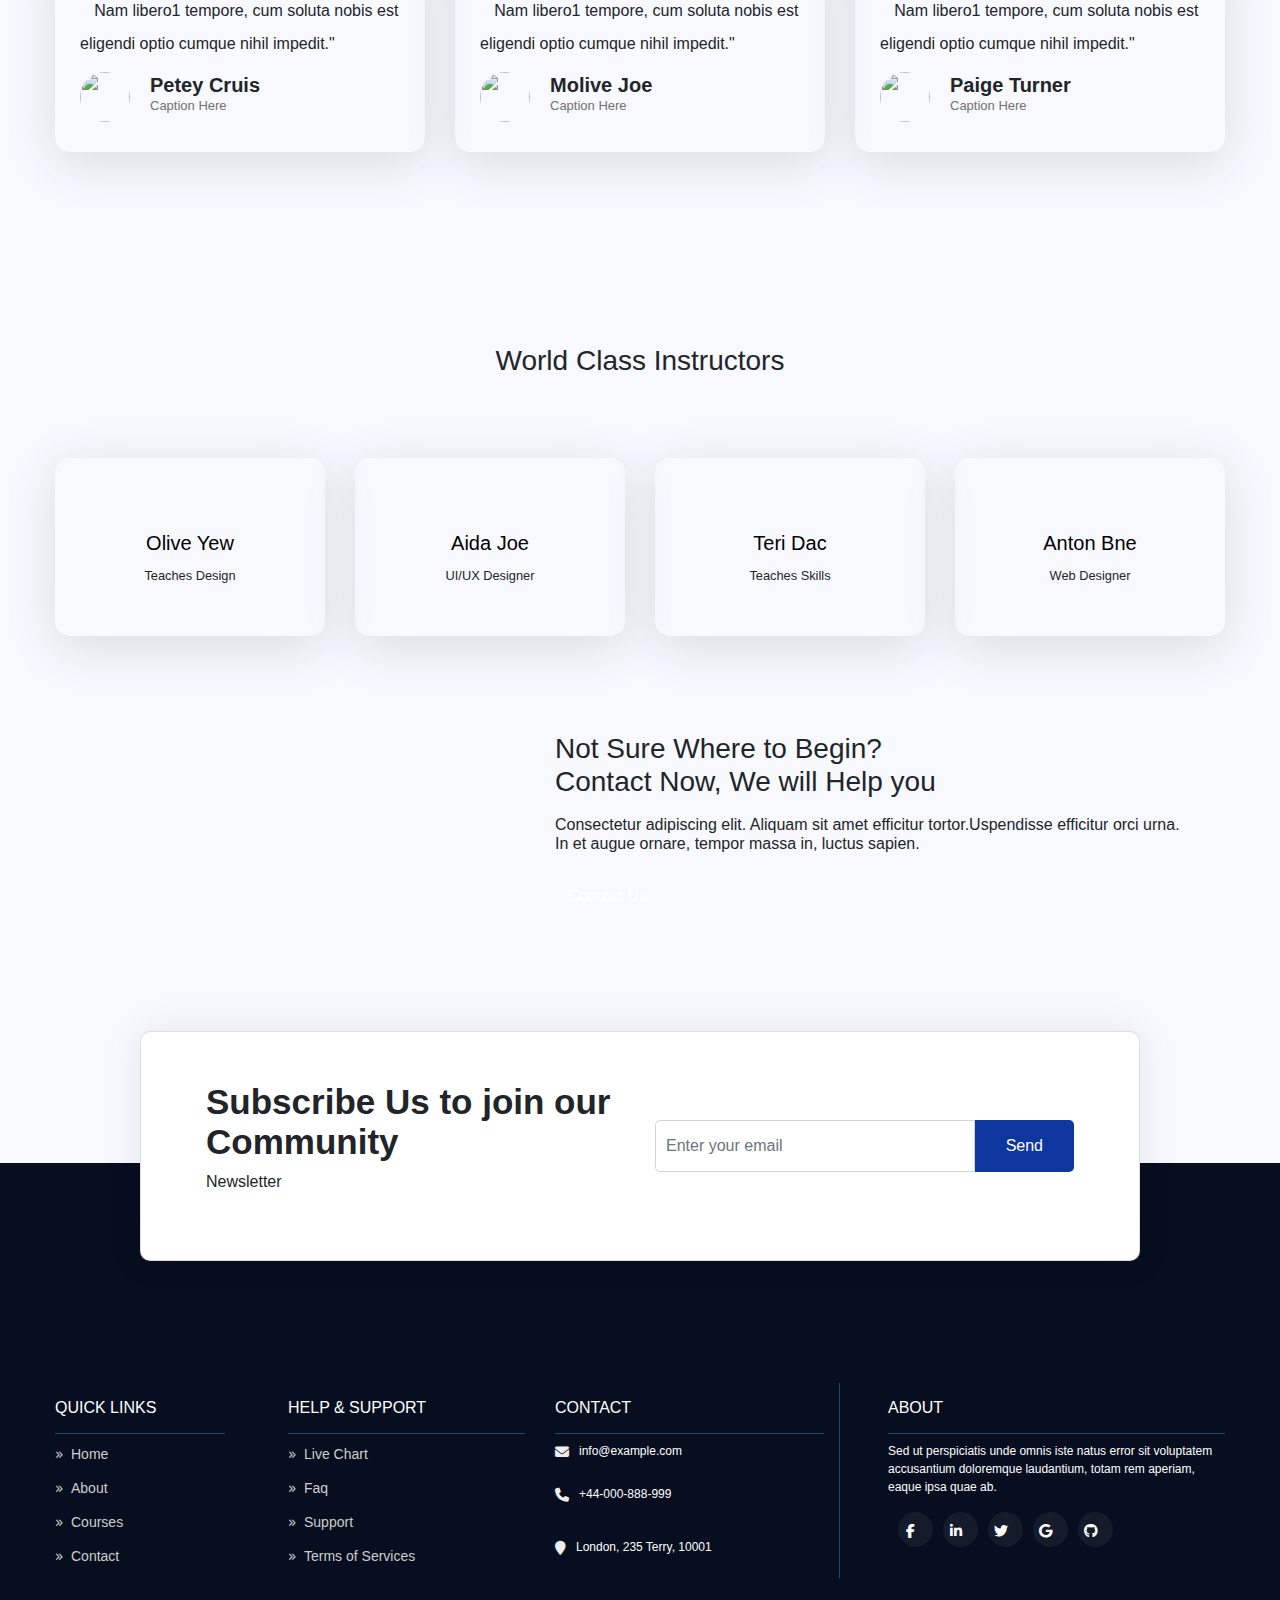
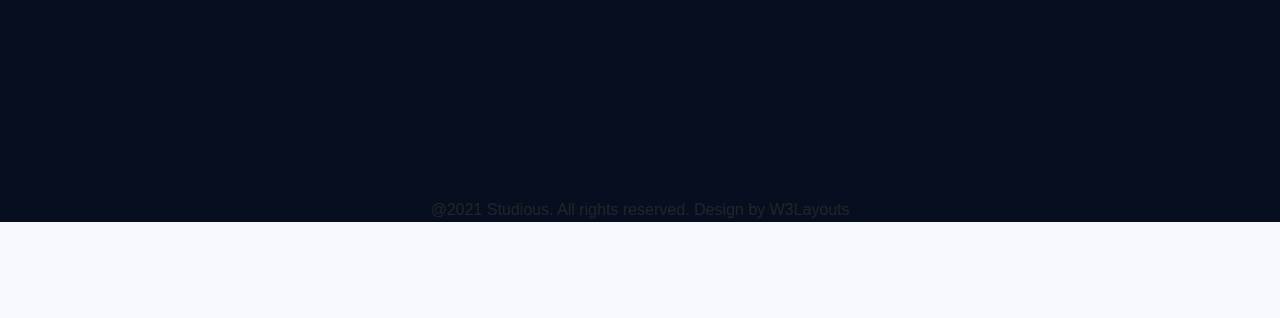
==== commit 335605e9: "blog post and css , lien ket link vao trang index" ====
--- a/index.html
+++ b/index.html
@@ -12,7 +12,9 @@
     <link rel="stylesheet" href="./vendor_more/owl_carousel/owl.theme.default.css">
     <!-- BOOTSTRAP -->
     <link rel="stylesheet" href="./vendor/Bootstrap_5/bootstrap.min.css">
+    <link rel="stylesheet" href="https://cdn.jsdelivr.net/npm/bootstrap@4.3.1/dist/css/bootstrap.min.css" integrity="sha384-ggOyR0iXCbMQv3Xipma34MD+dH/1fQ784/j6cY/iJTQUOhcWr7x9JvoRxT2MZw1T" crossorigin="anonymous">
     <!-- FONT AWESOME -->
+    <link rel="stylesheet" href="https://cdnjs.cloudflare.com/ajax/libs/font-awesome/6.1.2/css/all.min.css" integrity="sha512-1sCRPdkRXhBV2PBLUdRb4tMg1w2YPf37qatUFeS7zlBy7jJI8Lf4VHwWfZZfpXtYSLy85pkm9GaYVYMfw5BC1A==" crossorigin="anonymous" referrerpolicy="no-referrer" />
     <link rel="stylesheet" href="https://cdnjs.cloudflare.com/ajax/libs/font-awesome/6.1.1/css/all.min.css"/>
     <!-- GOOGLE FONT -->
     <link rel="preconnect" href="https://fonts.googleapis.com">
@@ -56,7 +58,7 @@
                 <div class="container-fluid">
                     <a class="navbar-brand d-flex align-items-center" href="#">
                         <img src="./images/logo.png" alt="studious">
-                         Studiouss
+                         Studious
                     </a>
                     <button id="navToggler" class="navbar-toggler" type="button" data-bs-toggle="collapse" data-bs-target="#navbarstudious">
                         <span class="navbar__togglericon"><i class="fa fa-bars"></i></span>
@@ -65,10 +67,10 @@
                     <div class="header__menu collapse navbar-collapse" id="navbarstudious">
                         <ul id="mainNav" class="navbar-nav me-auto mb-2 mb-lg-0">
                             <li class="nav-item  active">
-                                <a class="nav-link" href="#">home</a>
+                                <a class="nav-link" href="index.html">home</a>
                             </li>
                             <li class="nav-item">
-                                <a class="nav-link" href="about.html">about us</a>
+                                <a class="nav-link" href="aboutus.html">about us</a>
                             </li>
                             <li class="nav-item">
                                 <a class="nav-link" href="courses.html">courses</a>
@@ -79,7 +81,7 @@
                                     <i class="fa fa-angle-down"></i>
                                 </a>
                                 <ul ul class="dropdown-menu" aria-labelledby="navbarDropdown">
-                                    <li><a class="dropdown-item active" href="blog-posts.html">blog posts</a></li>
+                                    <li><a class="dropdown-item active" href="blogpost.html">blog posts</a></li>
                                     <li><a class="dropdown-item" href="blog-single.html">blog single</a></li>
                                     <li><a class="dropdown-item" href="page404.html">404 page</a></li>
                                     <li><a class="dropdown-item" href="#">Email Template</a></li>
@@ -692,7 +694,7 @@
                         </p>
                         <div class="d-grid person d-flex flex-row">
                             <div class="img">
-                                <img src="/image/testi2.jpg" alt="" class="img-fluid">
+                                <img src="./images/testi2.jpg" alt="" class="img-fluid">
                             </div>
                             <div class="review text-left">
                                 <h5>Petey Cruis</h5>
@@ -711,7 +713,7 @@
                         </p>
                         <div class="d-grid person d-flex flex-row">
                             <div class="img">
-                                <img src="/image/testi1.jpg" alt="" class="img-fluid">
+                                <img src="./images/testi1.jpg" alt="" class="img-fluid">
                             </div>
                             <div class="review text-left">
                                 <h5>Molive Joe</h5>
@@ -730,7 +732,7 @@
                         </p>
                         <div class="d-grid person d-flex flex-row">
                             <div class="img">
-                                <img src="/image/testi3.jpg" alt="" class="img-fluid">
+                                <img src="./images/testi3.jpg" alt="" class="img-fluid">
                             </div>
                             <div class="review text-left">
                                 <h5>Paige Turner</h5>
@@ -755,7 +757,7 @@
                     <div class="teacher-item">
                         <div class="grid">
                             <a href="#">
-                                <img src="/image/team1.jpg" class="img-fluid" alt="">
+                                <img src="./images/team1.jpg" class="img-fluid" alt="">
                                 </a><div class="team-info"><a href="#">
                                     </a><div class="social">
                                         <a class="face" href="#facebook">
@@ -781,7 +783,7 @@
                     <div class="teacher-item">
                         <div class="grid">
                             <a href="#">
-                                <img src="/image/team2.jpg" class="img-fluid" alt="">
+                                <img src="./images/team2.jpg" class="img-fluid" alt="">
                                 </a><div class="team-info"><a href="#">
                                     </a><div class="social"><a class="face" href="#facebook">
                                             <span class="fa-brands fa-facebook-f"></span>
@@ -806,7 +808,7 @@
                     <div class="teacher-item">
                         <div class="grid">
                             <a href="#">
-                                <img src="/image/team3.jpg" class="img-fluid" alt="">
+                                <img src="./images/team3.jpg" class="img-fluid" alt="">
                                 </a><div class="team-info"><a href="#">
                                     </a><div class="social"><a class="face" href="#facebook">
                                             <span class="fa-brands fa-facebook-f"></span>
@@ -831,7 +833,7 @@
                     <div class="teacher-item">
                         <div class="grid">
                             <a href="#">
-                                <img src="/image/team4.jpg" class="img-fluid" alt="">
+                                <img src="./images/team4.jpg" class="img-fluid" alt="">
                                 </a><div class="team-info"><a href="#">
                                     </a><div class="social"><a class="face" href="#facebook">
                                             <span class="fa-brands fa-facebook-f"></span>
@@ -862,7 +864,7 @@
     <div class="container pb-md-5 pb-4 mb-5">
         <div class="row align-items-center justify-content-between">
             <div class="col-lg-5 mb-lg-0 mb-4 text-center">
-                <img src="/image/image.png" alt="" class="img-fluid img-responsive m-auto">
+                <img src="./images/image.png" alt="" class="img-fluid img-responsive m-auto">
             </div>
             <div class="des col-lg-7 about-2-secs-left pr-lg-5">
                 <h3 class="title mb-sm-3 mb-2">
@@ -871,13 +873,13 @@
                     efficitur tortor.Uspendisse efficitur orci urna. In et augue ornare, tempor massa in, luctus
                     sapien.</p>
                 <div class="mt-4">
-                    <a class="btn mt-3" href="#">Contact Us</a>
+                    <a class="btn" href="#">Contact Us</a>
                 </div>
             </div>
         </div>
     </div>
 </section>
-
+ <!-- footer -->
         <footer class="footer">
  
             <div class="sub">
@@ -943,7 +945,7 @@
                                     doloremque
                                     laudantium, totam rem aperiam, eaque ipsa quae ab.</p>
                                 <div class="columns-2">
-                                    <ul class="social d-flex flex-row">
+                                    <ul class="socially d-flex flex-row">
                                         <li><a href="#facebook"><span class="fa-brands fa-facebook-f" aria-hidden="true"></span></a>
                                         </li>
                                         <li><a href="#linkedin"><span class="fa-brands fa-linkedin-in" aria-hidden="true"></span></a>
@@ -974,7 +976,7 @@
             </div>
             <!---------------------- copyright ------------------------->
           </footer>
-          <nav>asd</nav>
+         
 
 
 
--- a/main__css/header__footer.css
+++ b/main__css/header__footer.css
@@ -11,16 +11,16 @@
     color: #212529;
     background-color: #fff;
 } 
-a{
+.header a{
     text-decoration: none;
     color: white;
     transition: all .5s;
 }
-ul{
+.header ul{
     margin: 0;
     padding: 0;
 }
-p{
+.header p{
     margin: 0;
     padding: 0;
     line-height: 28px;
@@ -95,6 +95,7 @@
     align-items: center;
     transition: all 0.4s ease-out 0s;
     background-color: transparent;
+ 
 
 }
 .header__bottom.menu-fixed{
@@ -134,7 +135,7 @@
 .header__menu .nav-item{
     padding: 0 8px;
 }
-.header__menu .nav-item:hover .nav-link, .navbar-light .navbar-nav .active a{
+.header__menu .nav-item:hover .nav-link , .navbar-light .navbar-nav .active a{
     color: #ff6e65!important;
 }
 .header__menu .nav-link{
@@ -373,4 +374,146 @@
         right: 70px;
     }
 
-}+}
+.footer .container {
+    max-width: 1200px;
+    margin-top: 200px;
+ }
+ .footer .title-head {
+     font-size: 35px;
+     line-height: 40px;
+     color: var(--heading-color);
+     font-weight: 600;
+ }
+ .footer .btn {
+     background-color: #0d369f;
+     color: white;
+     padding: 10px 30px;
+     border-bottom-left-radius: 0px;
+     border-top-left-radius: 0px;
+     border-bottom-right-radius:5px;
+     border-top-right-radius: 5px;
+ }
+ 
+ .footer .card {
+     
+     padding: 50px;
+     max-width: 1000px;
+     margin: 0 auto;
+     border-radius: 10px;
+     background-color: white;
+     position: absolute;
+     left: 0;
+     right: 0;
+     top: -20%;
+     box-shadow: 0px -1px 41px 0px rgb(21 22 23 / 8%);
+ }
+ 
+ 
+ 
+ 
+ .footer .form-control {
+     padding: 25px 20px;
+     padding-left: 10px;
+     border-bottom-left-radius: 5px;
+     border-top-left-radius: 5px;
+     border-bottom-right-radius:0px;
+     border-top-right-radius: 0px;
+ }
+ 
+ footer.footer {
+     background-color: #060e1f;
+     position: relative;
+ }
+ .footer .card-body{
+     padding: 0 15px;
+ }
+ 
+ .footer .sub-columns {
+     background-color: #060e1f;
+     color: white;
+     padding-top: 220px;
+     padding-bottom: 20px
+ }
+ .footer .socially li {
+     text-align: left;
+     margin-left: 10px;
+ }
+ .footer .sub-two-right h6 {
+     border-bottom: 1px solid #244c64;
+     line-height: 50px;
+ 
+ }
+ .footer .sub-two-right ul{
+     list-style: none;
+     margin: 0;
+ }
+ .footer .sub-two-right a{
+    color: #cecece;
+    text-decoration: none;
+    font-size: 14px;
+    line-height: 24px;
+    margin-bottom: 10px;
+    display: block;
+    transition: all .3s ease-out;
+ }
+ .footer .sub-one-left a {
+     color: #eee;
+     text-decoration: none;
+     transition: all .3s ease-out;
+ }
+ .footer .sub-one-left a {
+     color: #fff;
+ }
+ .footer .href2 {
+     padding: 10px 0;
+     margin-top: 15px;
+     color: #eee;
+ }
+ .footer .sub-one-left span {
+     margin-right: 10px;
+     font-size: 14px;
+     vertical-align: middle;
+ }
+ .footer .sub-two-right a:hover{
+     color: #fff;
+ }
+ .footer .column2 {
+ font-size: 12px;
+ color: #eee;
+ }
+ 
+ .footer .contact-para {
+     margin-left: 5px;
+ }
+ .footer .sub-one-left h6{
+     
+     border-bottom: 1px solid #244c64;
+     line-height: 50px;
+ }
+ .footer .sub-one-left ul {
+     list-style: none;
+ }
+ .footer .columns-2 a{
+  color: white;
+ }
+ .footer .sub-one-left-border {
+     border-right: 1px solid #244c64;
+ }
+ .footer .socially a {
+     width: 35px;
+     height: 35px;
+     line-height: 35px;
+     background: rgba(255, 255, 255, 0.06);
+     display: inline-block;
+     border-radius: 50%;
+     text-align: center;
+ }
+ .footer .sub-one-left p {
+     font-size: 12px;
+ } 
+ .footer .text-txt .sub-two-right li a span{
+     font-size: 8px;
+     vertical-align: middle;
+ }
+ 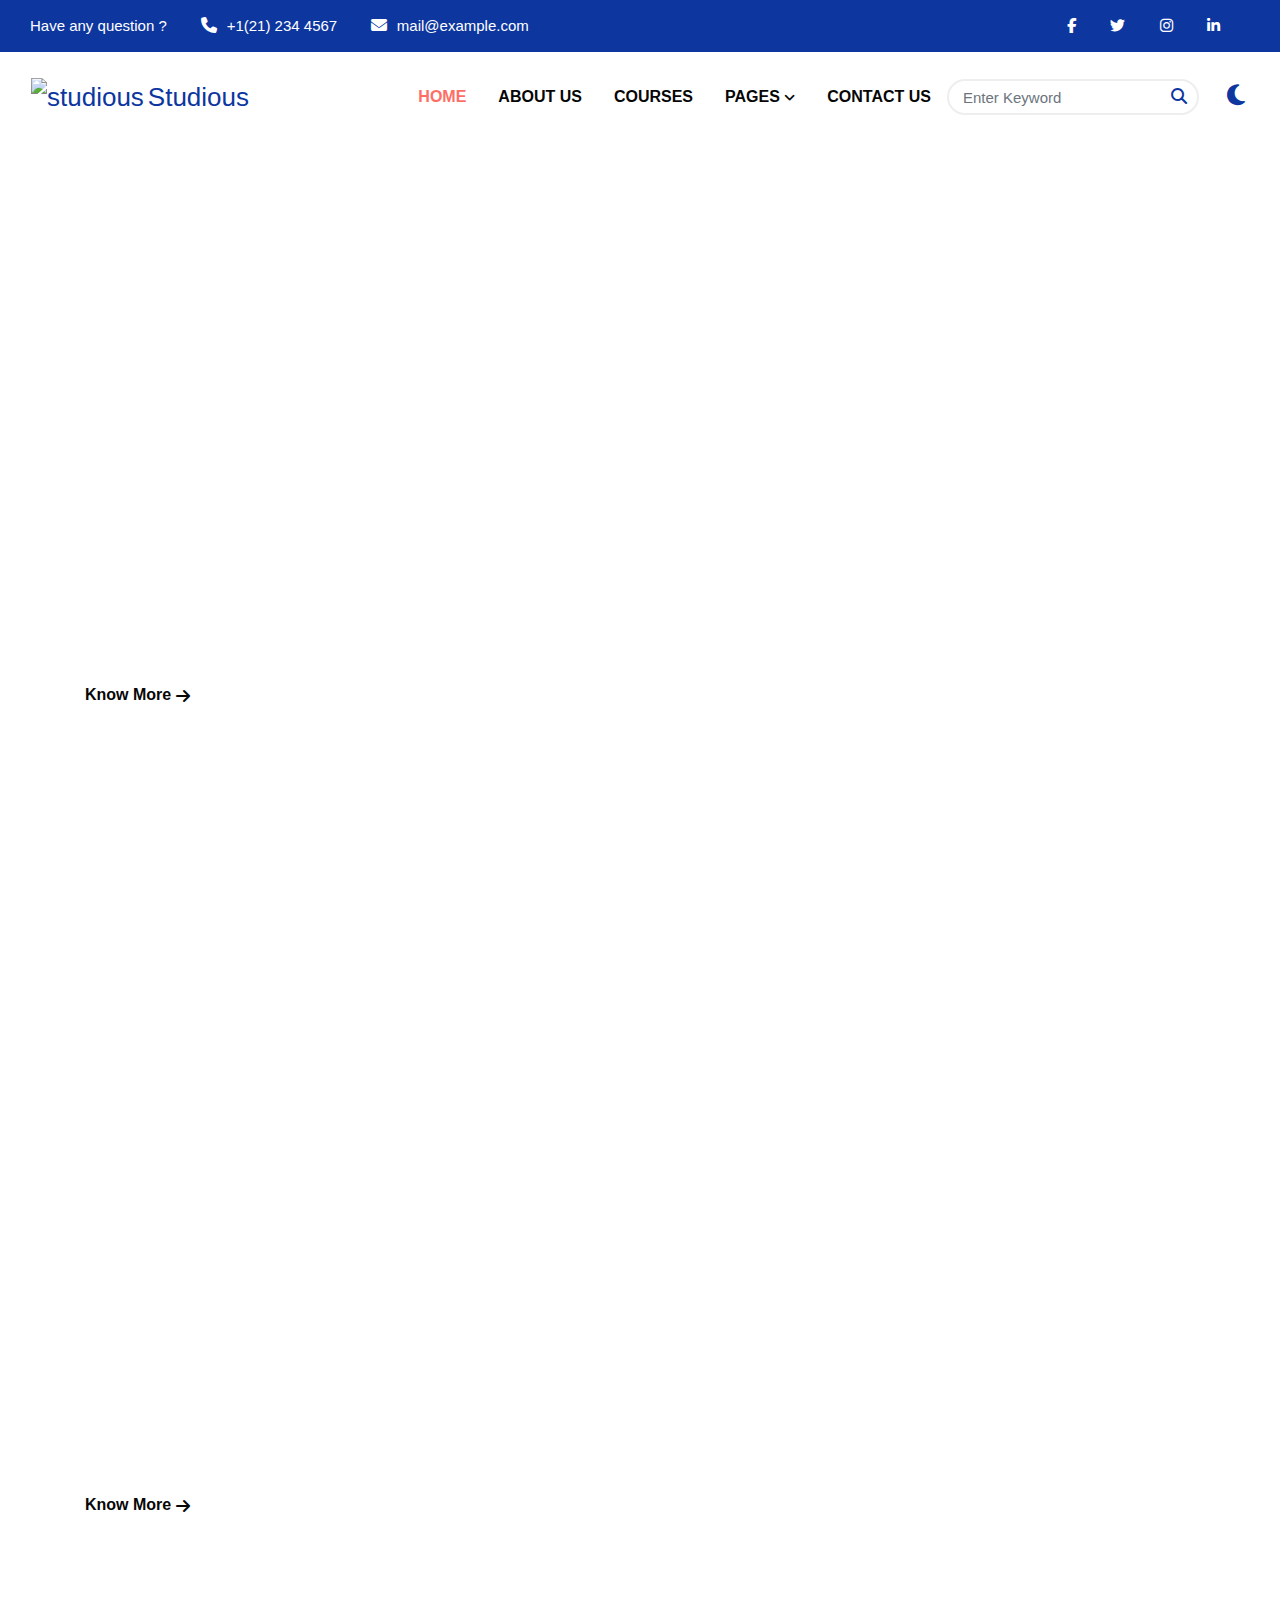
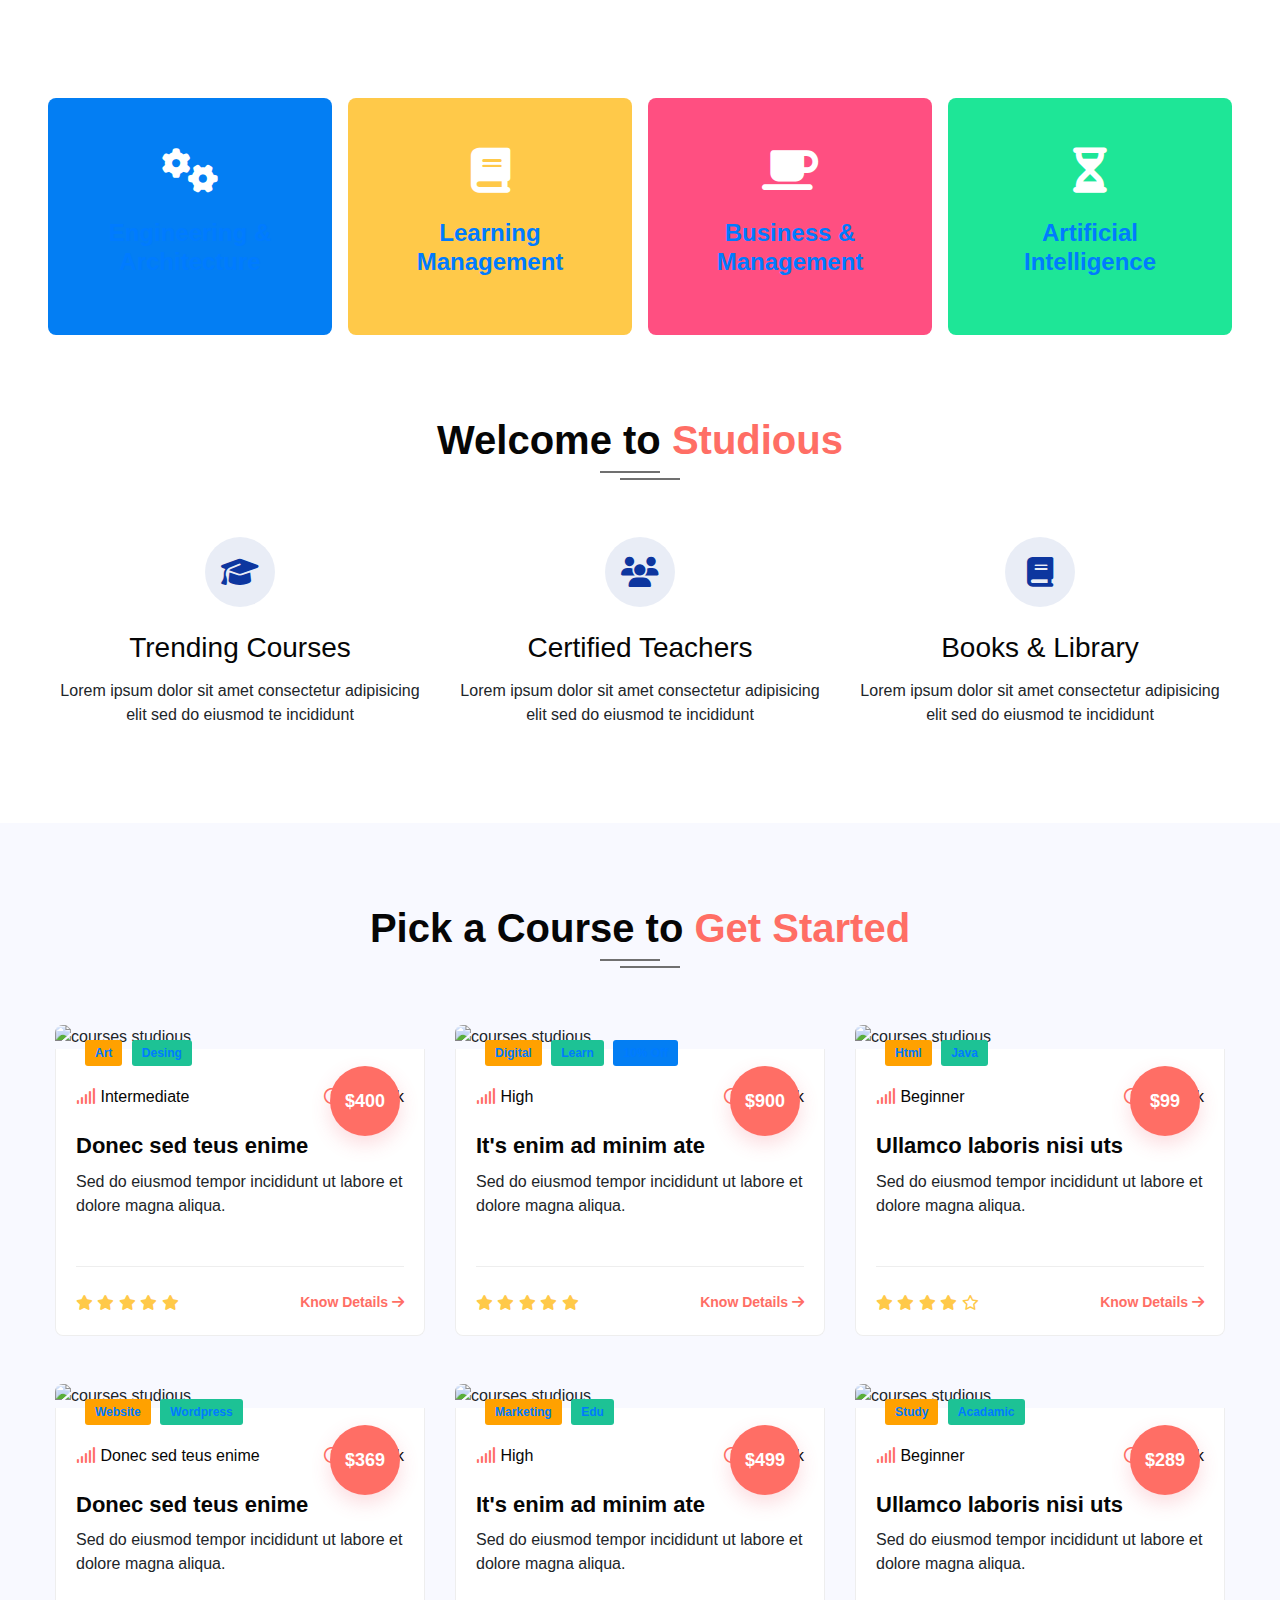
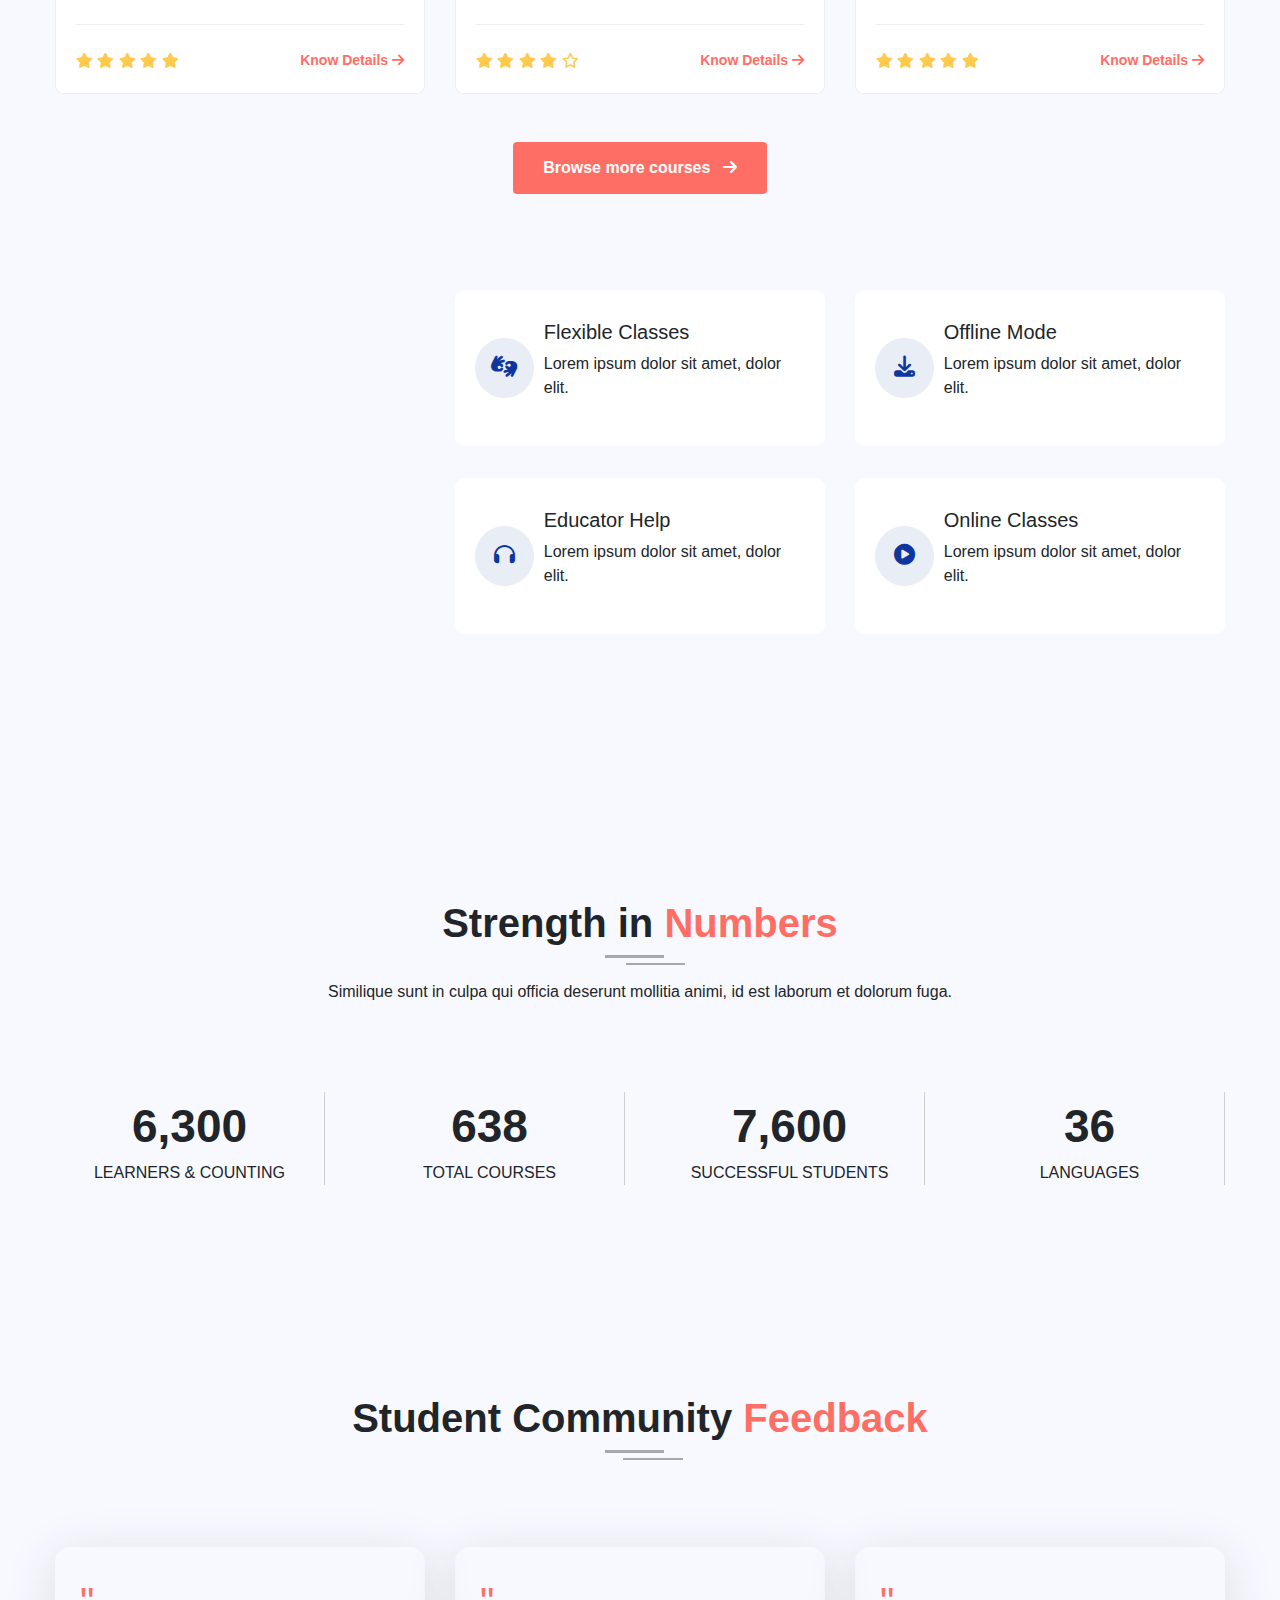
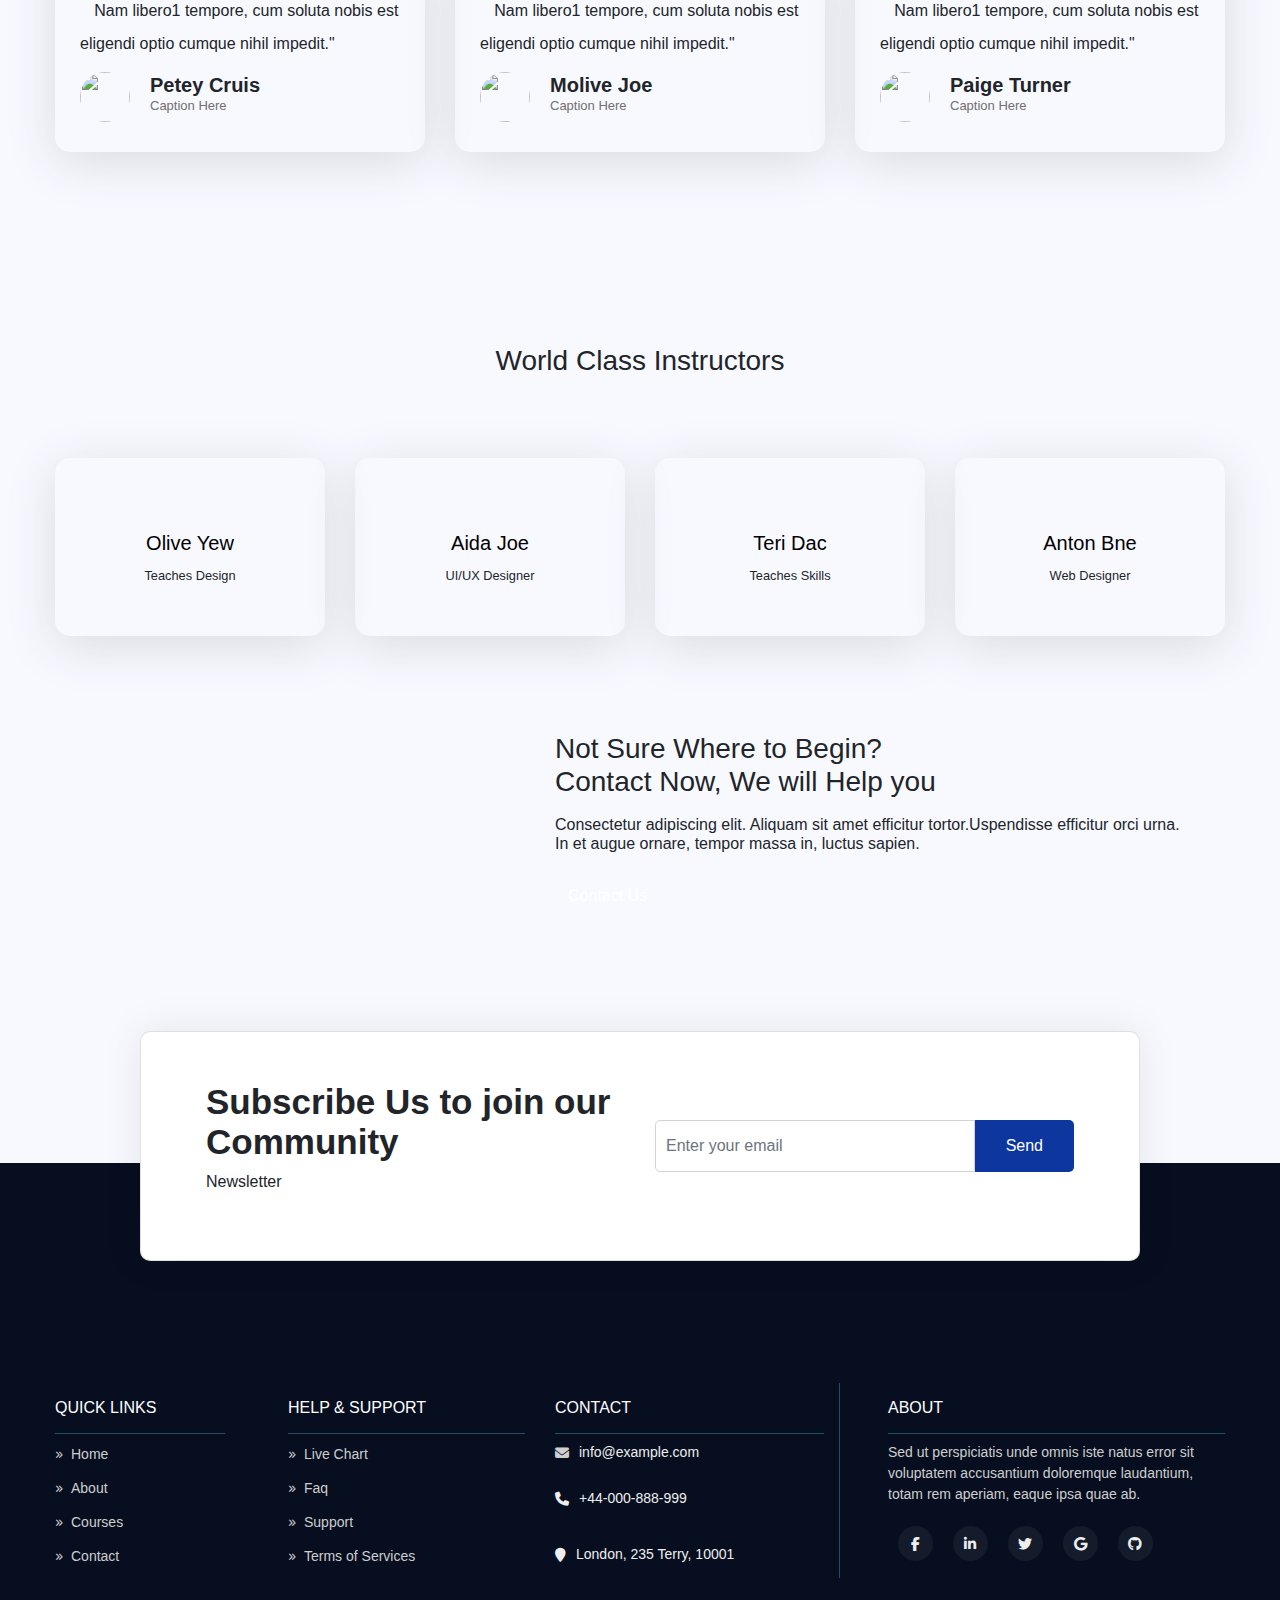
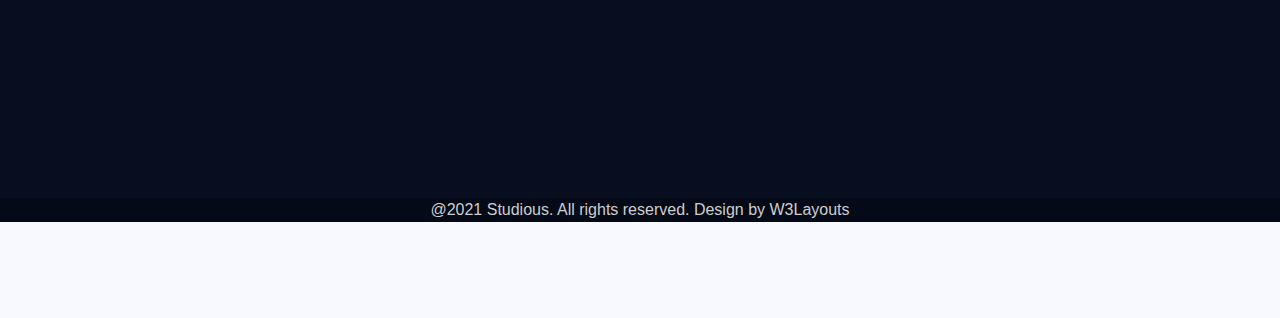
==== commit cbcb8fe1: "sua loi footer blog single" ====
--- a/index.html
+++ b/index.html
@@ -82,7 +82,7 @@
                                 </a>
                                 <ul ul class="dropdown-menu" aria-labelledby="navbarDropdown">
                                     <li><a class="dropdown-item active" href="blogpost.html">blog posts</a></li>
-                                    <li><a class="dropdown-item" href="blog-single.html">blog single</a></li>
+                                    <li><a class="dropdown-item" href="blogsingle.html">blog single</a></li>
                                     <li><a class="dropdown-item" href="page404.html">404 page</a></li>
                                     <li><a class="dropdown-item" href="#">Email Template</a></li>
                                     <li><a class="dropdown-item" href="landingpage.html">Landing Page</a></li>
@@ -879,7 +879,7 @@
         </div>
     </div>
 </section>
- <!-- footer -->
+ <!--------------- FOOTER ------------->
         <footer class="footer">
  
             <div class="sub">
@@ -945,18 +945,18 @@
                                     doloremque
                                     laudantium, totam rem aperiam, eaque ipsa quae ab.</p>
                                 <div class="columns-2">
-                                    <ul class="socially d-flex flex-row">
-                                        <li><a href="#facebook"><span class="fa-brands fa-facebook-f" aria-hidden="true"></span></a>
-                                        </li>
-                                        <li><a href="#linkedin"><span class="fa-brands fa-linkedin-in" aria-hidden="true"></span></a>
-                                        </li>
-                                        <li><a href="#twitter"><span class="fa-brands fa-twitter" aria-hidden="true"></span></a>
-                                        </li>
-                                        <li><a href="#google"><span class="fa-brands fa-google" aria-hidden="true"></span></a>
-                                        </li>
-                                        <li><a href="#github"><span class="fa-brands fa-github" aria-hidden="true"></span></a>
-                                        </li>
-                                    </ul>
+                                    <div class="socially d-flex flex-row">
+                                        <p><a href="#facebook"><span class="fa-brands fa-facebook-f" aria-hidden="true"></span></a>
+                                        </p>
+                                        <p><a href="#linkedin"><span class="fa-brands fa-linkedin-in" aria-hidden="true"></span></a>
+                                        </p>
+                                        <p><a href="#twitter"><span class="fa-brands fa-twitter" aria-hidden="true"></span></a>
+                                        </p>
+                                        <p><a href="#google"><span class="fa-brands fa-google" aria-hidden="true"></span></a>
+                                        </p>
+                                        <p><a href="#github"><span class="fa-brands fa-github" aria-hidden="true"></span></a>
+                                        </p>
+                                    </div>
                                 </div>
                            
                         </div>
--- a/main__css/header__footer.css
+++ b/main__css/header__footer.css
@@ -433,12 +433,9 @@
      background-color: #060e1f;
      color: white;
      padding-top: 220px;
-     padding-bottom: 20px
- }
- .footer .socially li {
-     text-align: left;
-     margin-left: 10px;
- }
+     padding-bottom: 20px;
+ }
+
  .footer .sub-two-right h6 {
      border-bottom: 1px solid #244c64;
      line-height: 50px;
@@ -462,9 +459,8 @@
      text-decoration: none;
      transition: all .3s ease-out;
  }
- .footer .sub-one-left a {
-     color: #fff;
- }
+
+ 
  .footer .href2 {
      padding: 10px 0;
      margin-top: 15px;
@@ -479,8 +475,9 @@
      color: #fff;
  }
  .footer .column2 {
- font-size: 12px;
- color: #eee;
+ font-size: 14px;
+ color: #cecece;
+
  }
  
  .footer .contact-para {
@@ -491,11 +488,12 @@
      border-bottom: 1px solid #244c64;
      line-height: 50px;
  }
+
  .footer .sub-one-left ul {
      list-style: none;
  }
- .footer .columns-2 a{
-  color: white;
+ .footer .columns-2 span{
+  margin-left: 9px;
  }
  .footer .sub-one-left-border {
      border-right: 1px solid #244c64;
@@ -508,12 +506,18 @@
      display: inline-block;
      border-radius: 50%;
      text-align: center;
+     margin: 0 10px;
  }
  .footer .sub-one-left p {
-     font-size: 12px;
+     font-size: 14px;
+     color: #cecece;
+     margin-top: 5px;
  } 
  .footer .text-txt .sub-two-right li a span{
      font-size: 8px;
      vertical-align: middle;
  }
- +.copyright-footer {
+    background-color: #040a17;
+    color: #cecece;
+}
